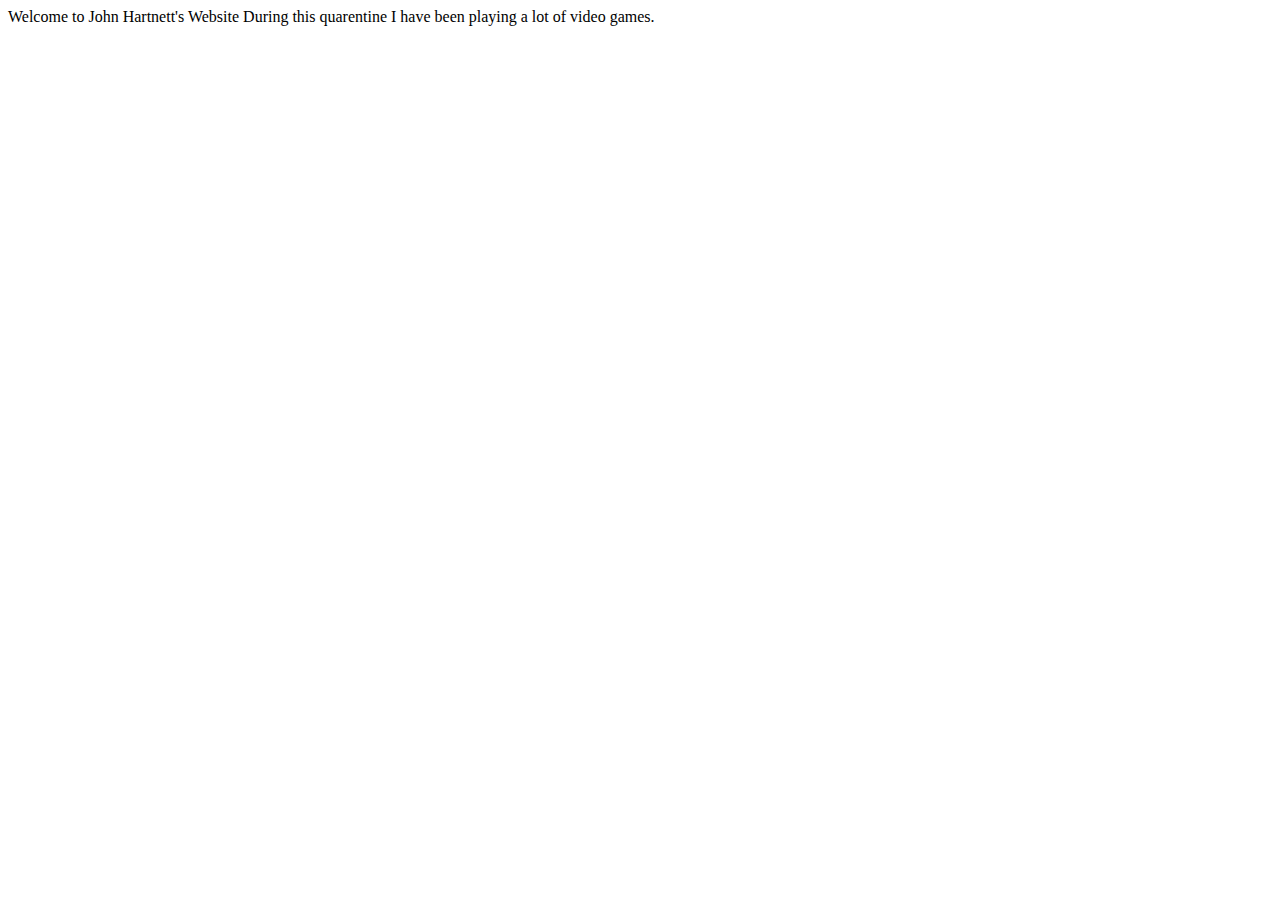
==== index.html @ 048c6228 "added index.html" ====
<html>
    <title>
    John Hartnett's Website
    </title>

    <body>
    Welcome to John Hartnett's Website
    </body>

    <body>
    During this quarentine I have been playing  a lot of video games. 
    </body> 

</html>
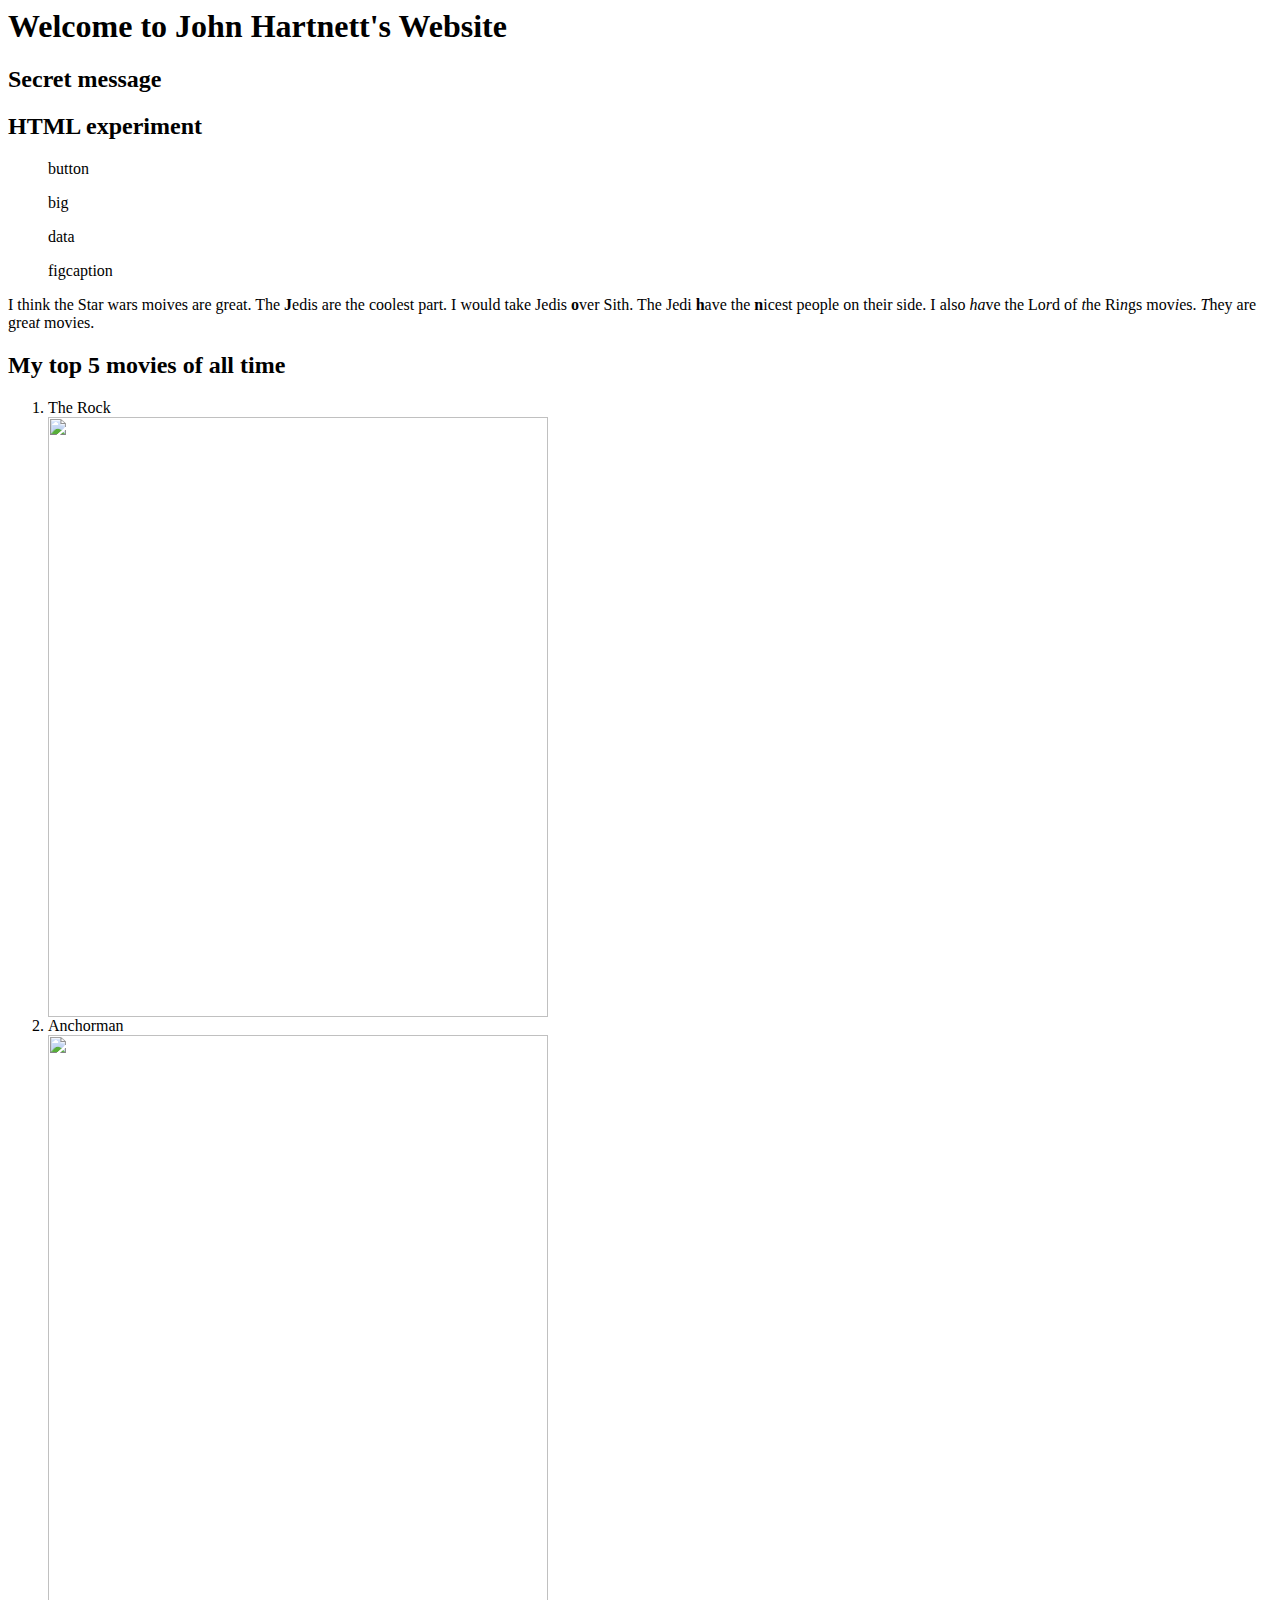
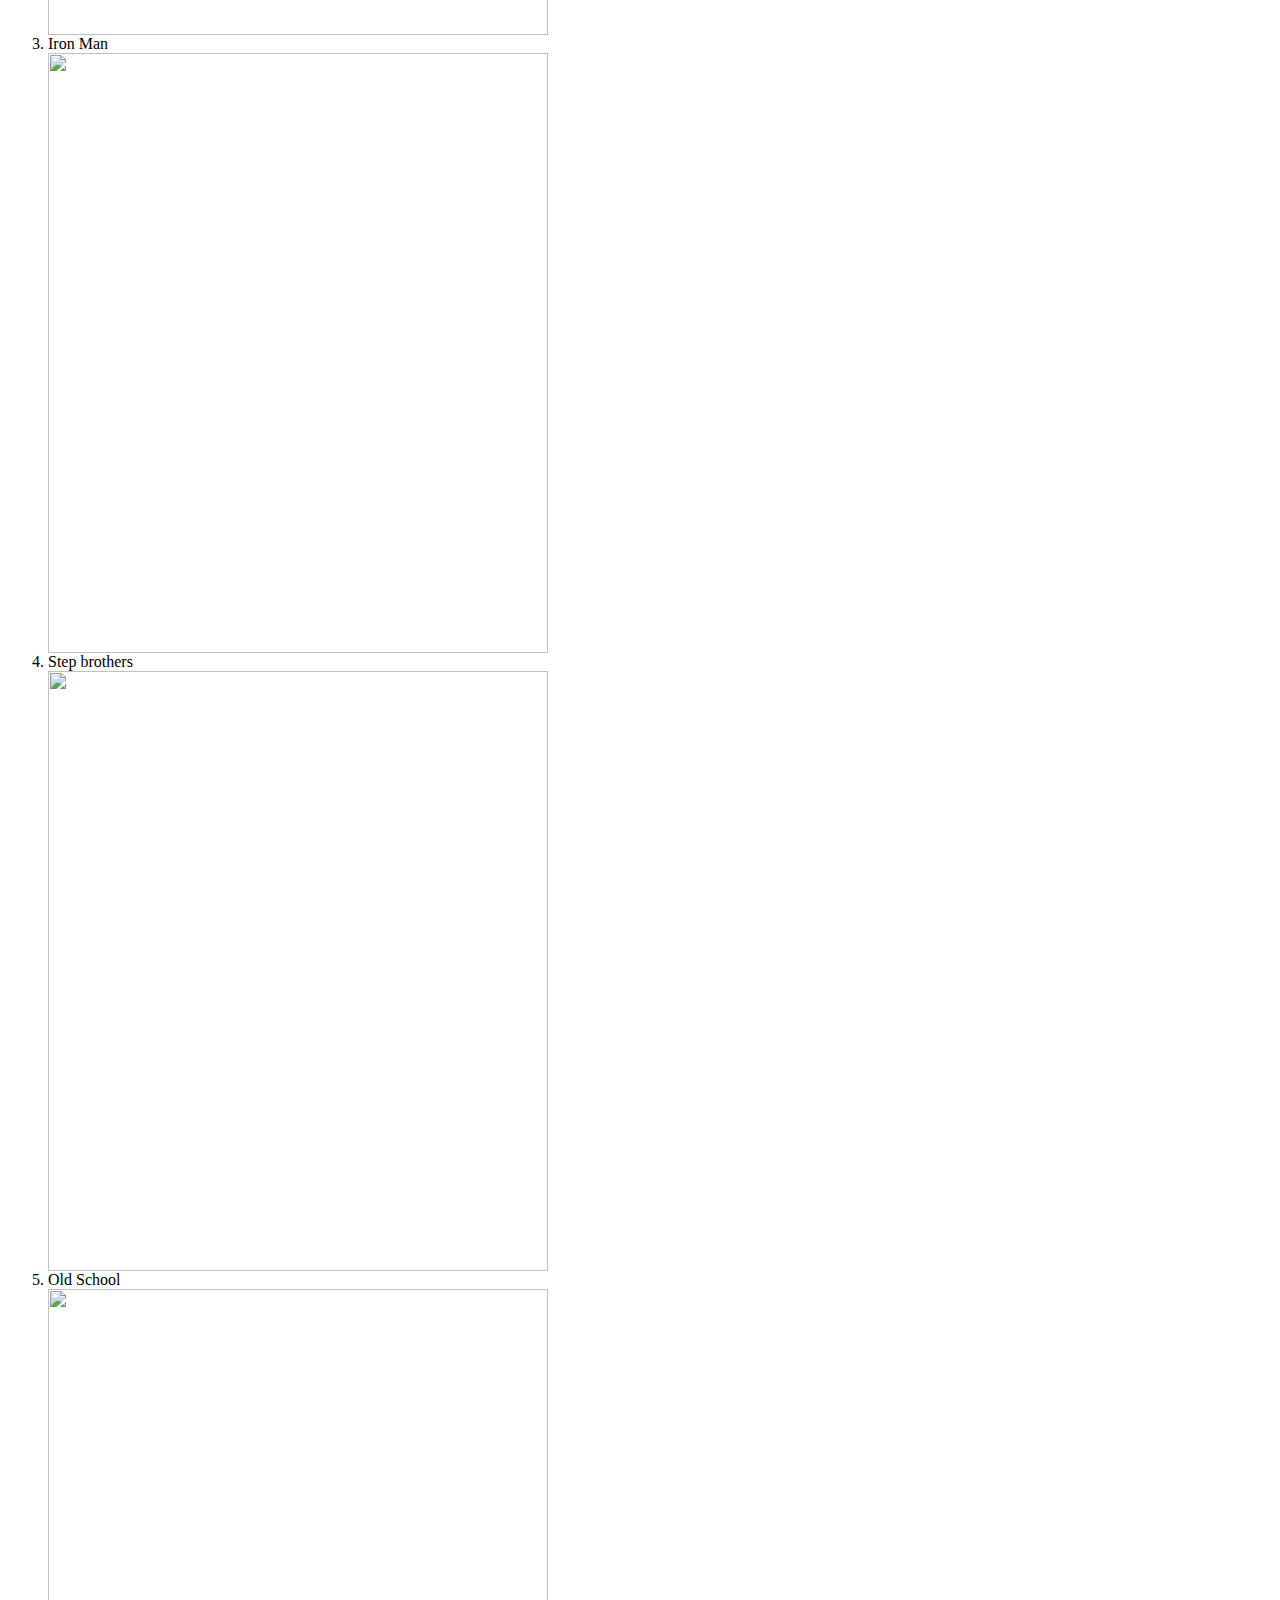
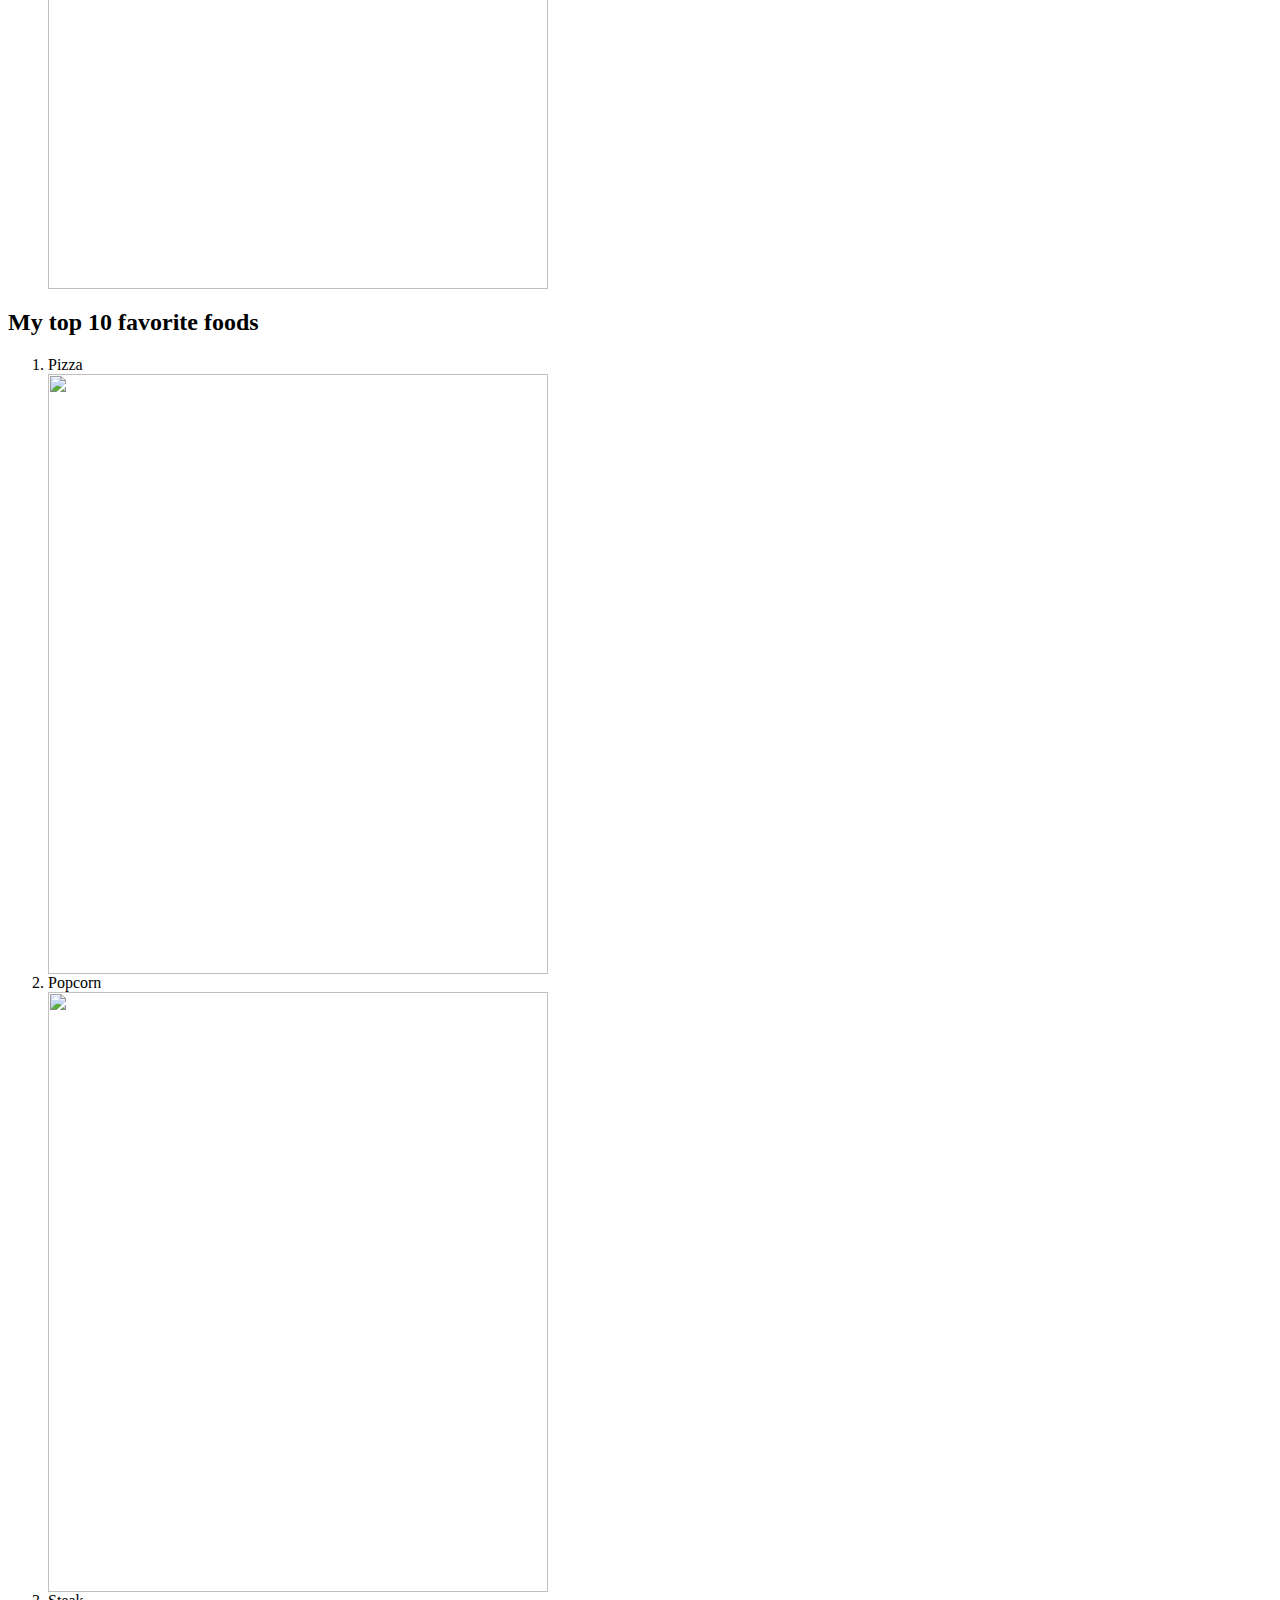
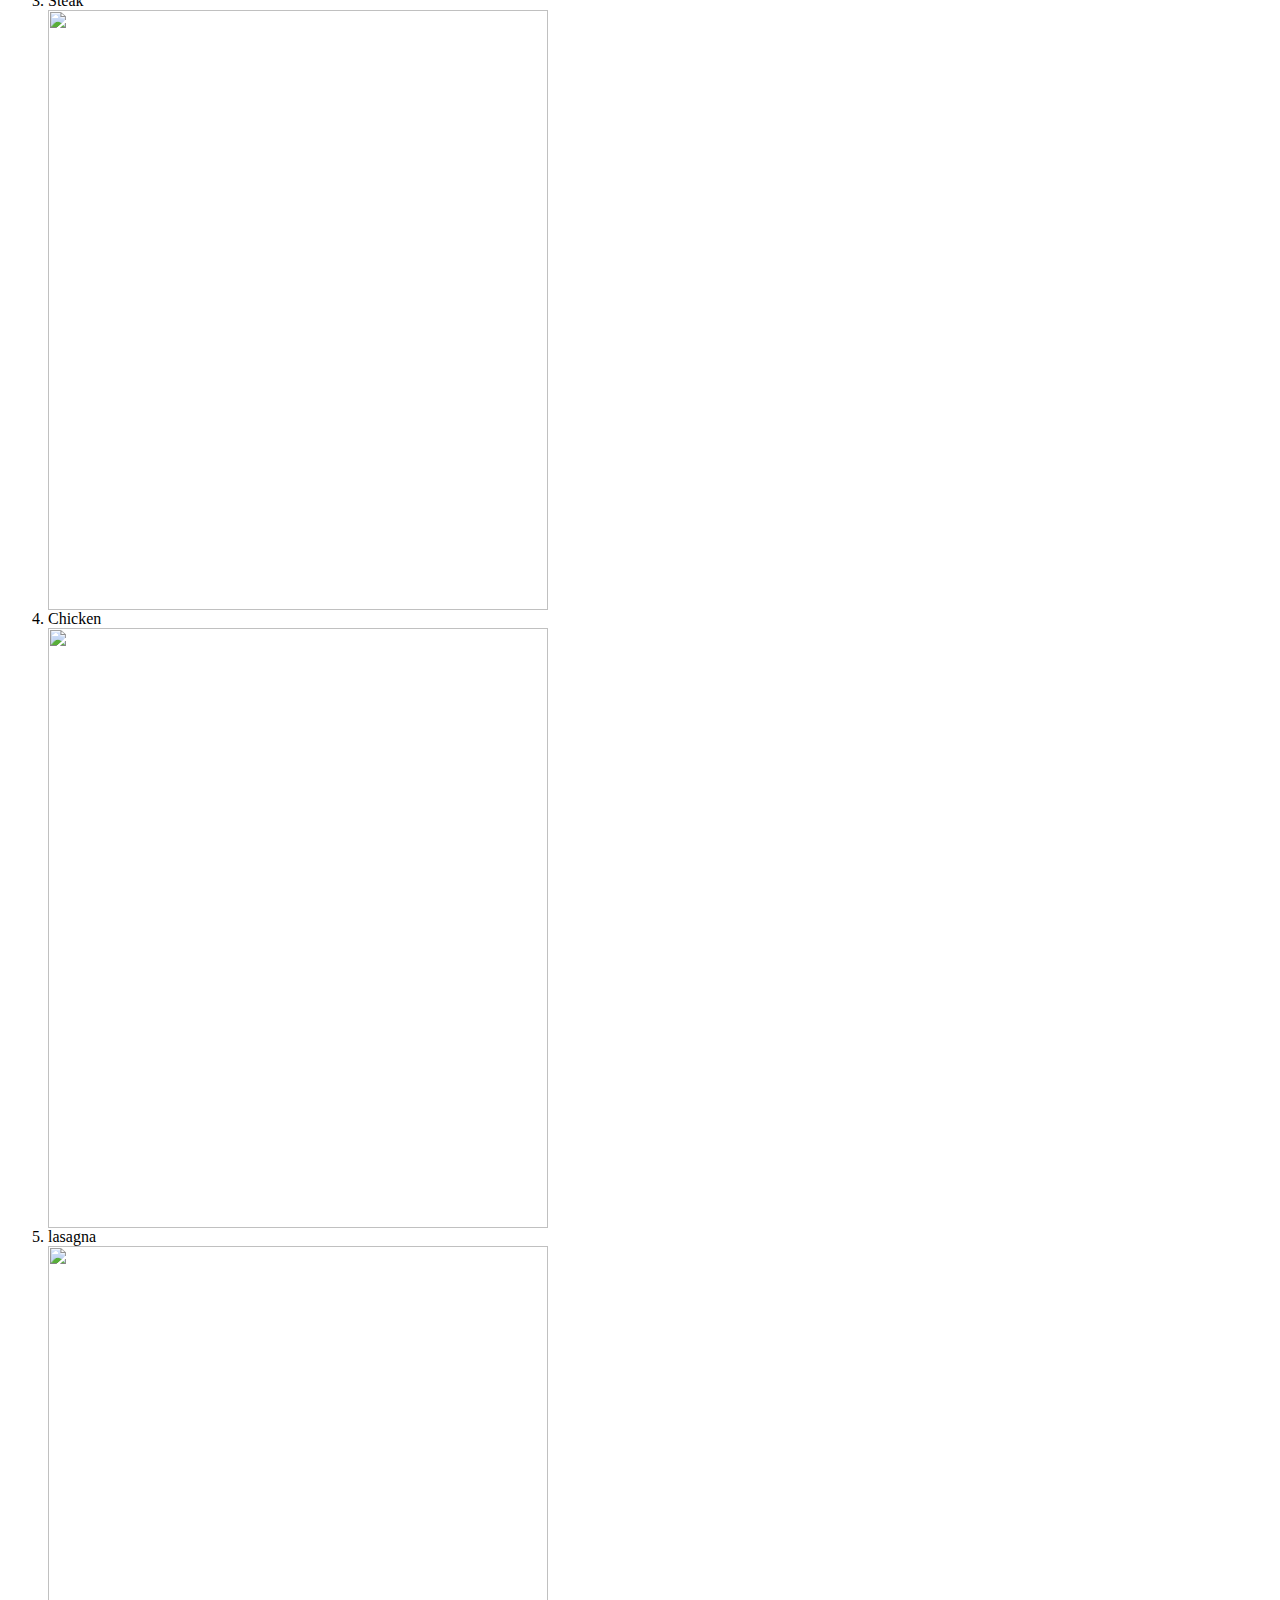
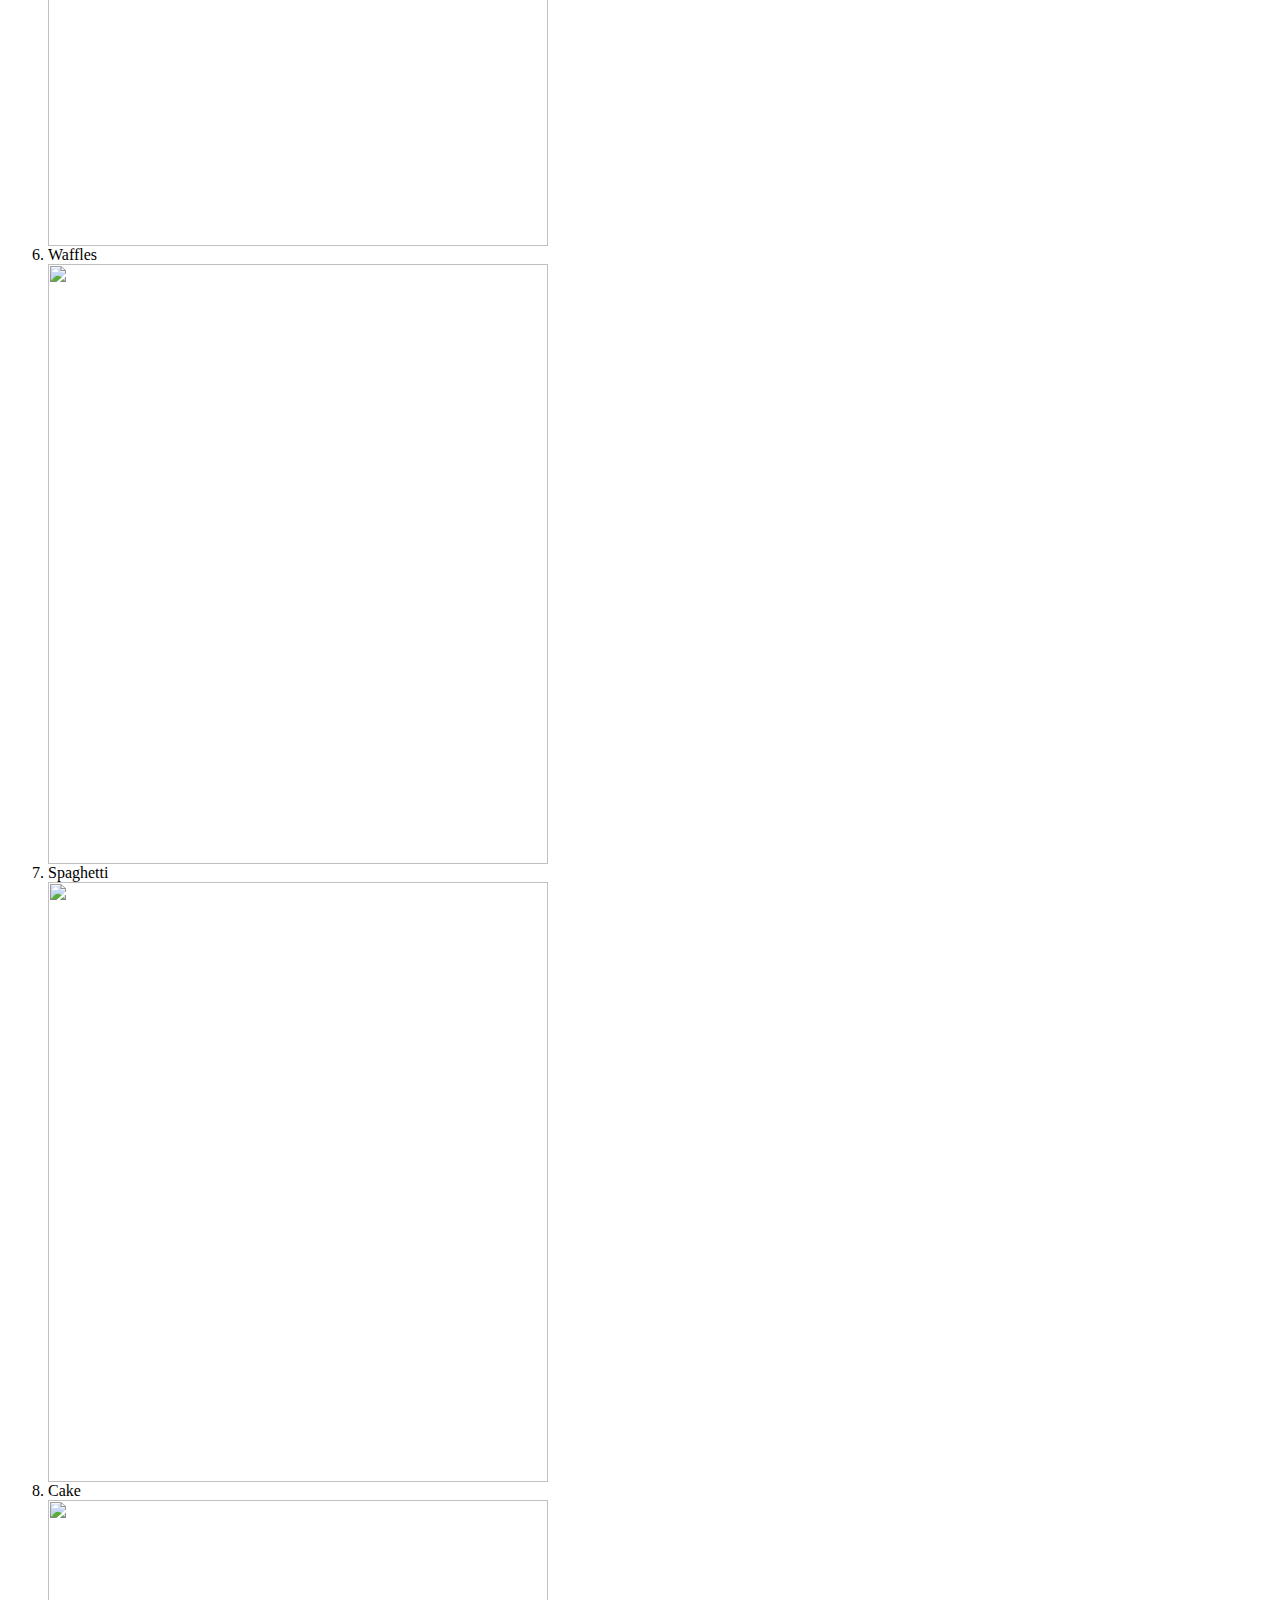
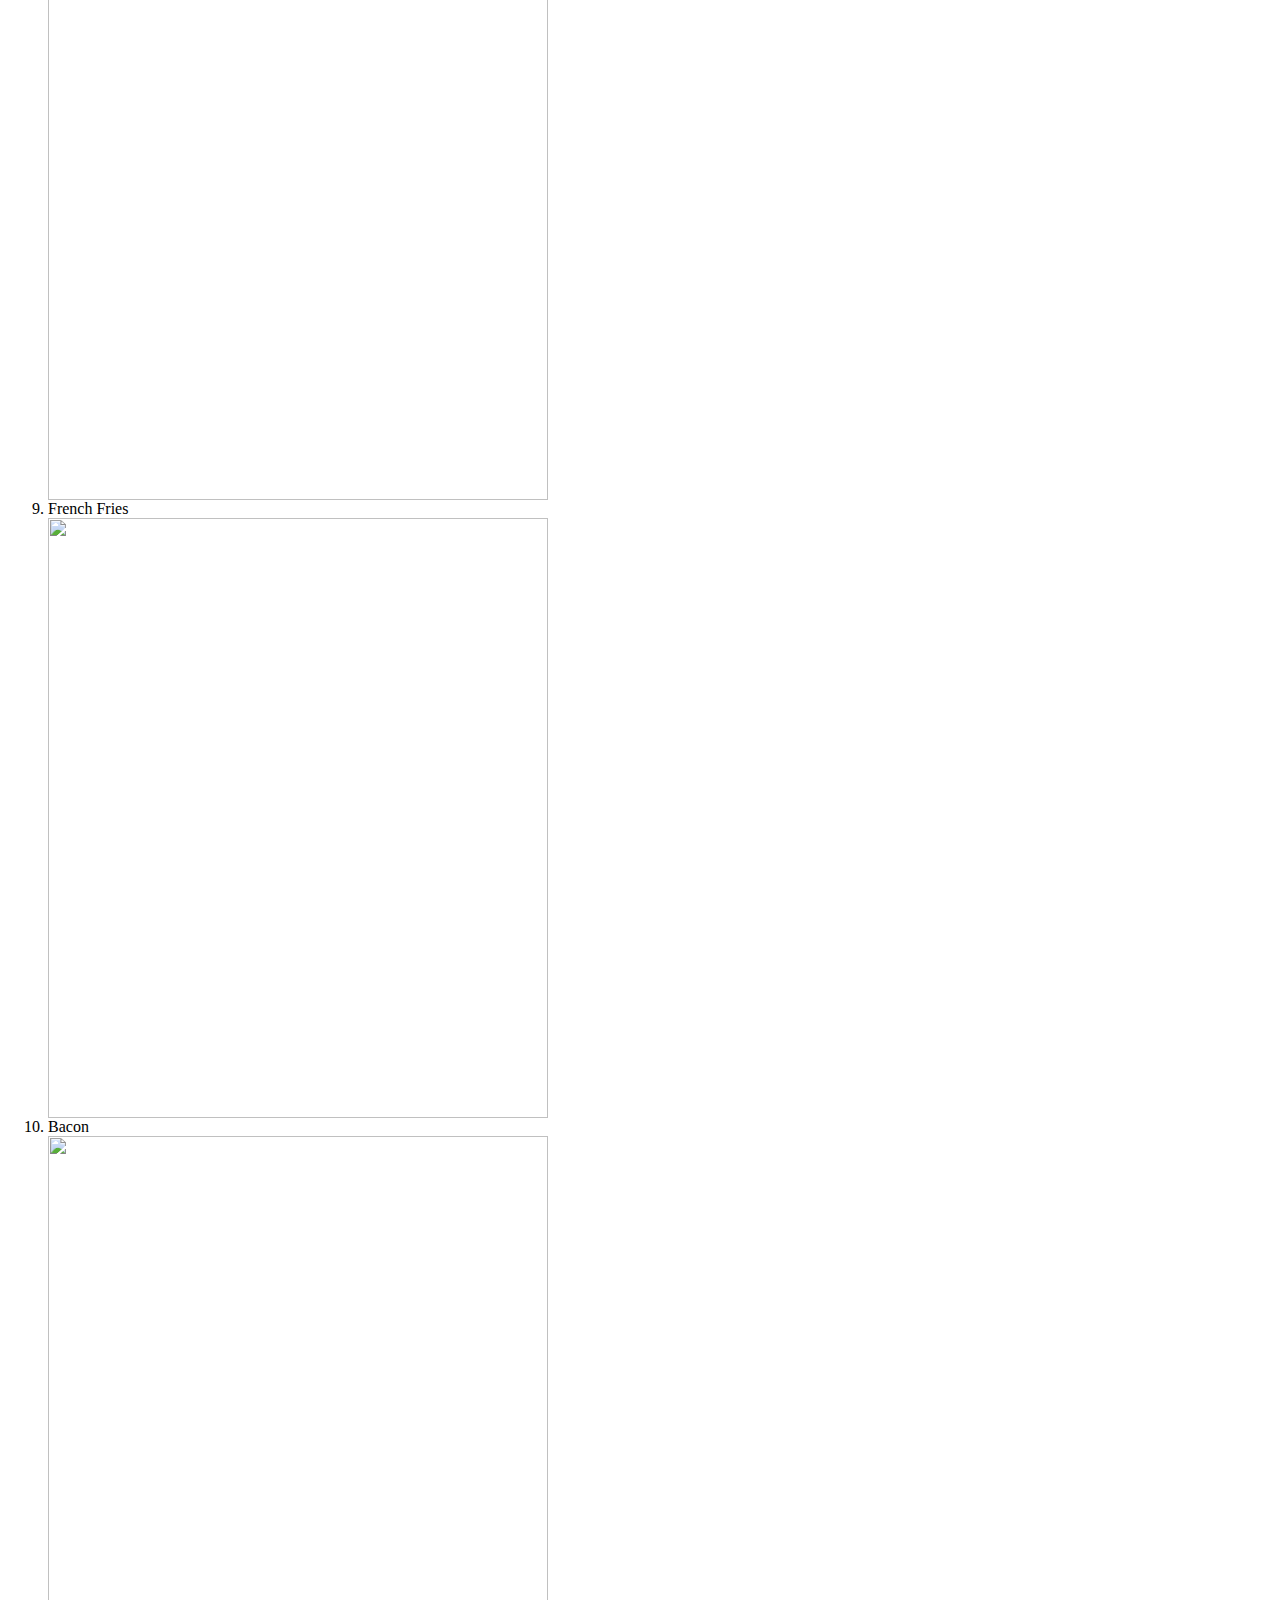
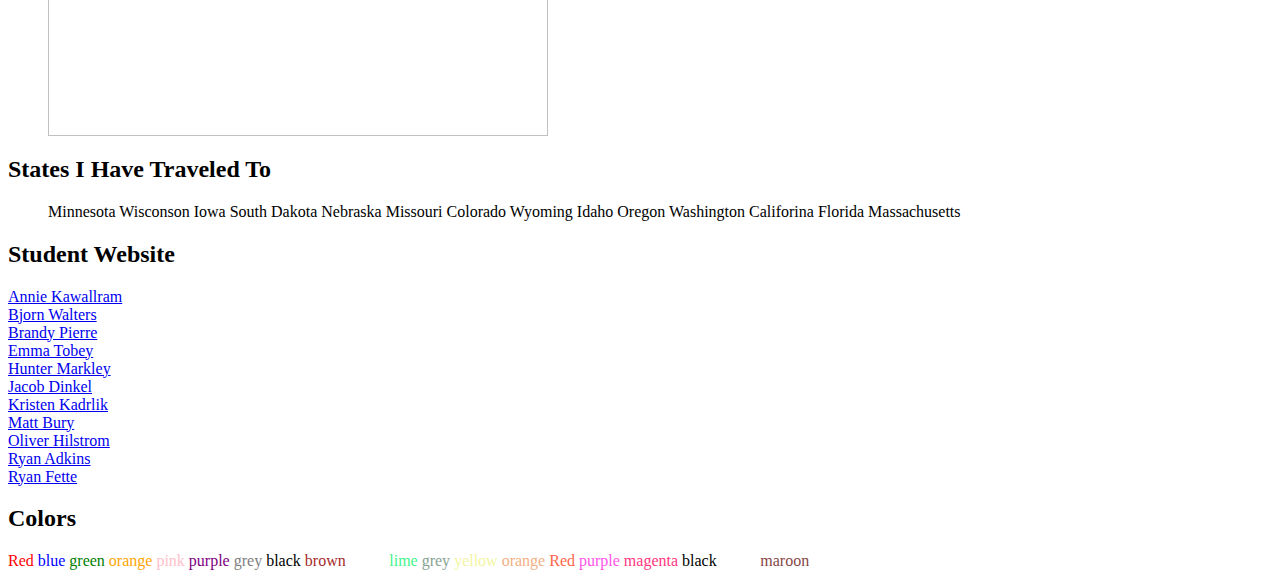
==== commit 0c2b8f34: "added things I would like to try" ====
--- a/index.html
+++ b/index.html
@@ -3,12 +3,135 @@
     John Hartnett's Website
     </title>
 
+    <h1>
+    Welcome to John Hartnett's Website
+    </h1>
+    
+    <h2>
+    Secret message
+    </h2>
+
+    <h2> 
+    HTML experiment
+    </h2>
+
+    <ol>button </ol>
+    <ol>big </ol>
+    <ol> data </ol>
+    <ol> figcaption </ol>
+
     <body>
-    Welcome to John Hartnett's Website
+        I think the Star wars moives are great. The <b>J</b>edis are the coolest part. I would take Jedis <b>o</b>ver Sith. The Jedi <b>h</b>ave the <b>n</b>icest people on their side.
+        I also <i>h</i><i>a</i>ve the Lo<i>r</i>d of <i>t</i>he Ri<i>n</i>gs mov<i>i</i>es. <i>T</i>hey are grea<i>t</i> movies. 
     </body>
 
-    <body>
-    During this quarentine I have been playing  a lot of video games. 
-    </body> 
+    <h2>
+    My top 5 movies of all time
+    </h2>
+    
+    <ol>
+        <li> The Rock </li>
+            <img src = "https://images-na.ssl-images-amazon.com/images/I/51Yf3AFVVVL._AC_.jpg" width = "500" height="600">
+        <li> Anchorman </li>
+            <img src = "https://www.google.com/url?sa=i&url=https%3A%2F%2Fwww.amazon.com%2FAnchorman-Legend-Burgundy-POSTER-Inches%2Fdp%2FB00KK6IQ3C&psig=AOvVaw3lmmaTLHYebrXeeZysfK0n&ust=1586874932480000&source=images&cd=vfe&ved=0CAIQjRxqFwoTCKDu5vfP5egCFQAAAAAdAAAAABAI" width = "500" height="600">
+        <li> Iron Man </li>
+        <img src = "https://www.google.com/url?sa=i&url=https%3A%2F%2Fm.dhgate.com%2Fproduct%2Firon-man-movie-iron-man-art-silk-print-poster%2F434511193.html&psig=AOvVaw2qlMY2mivHBS97WtOCxWxE&ust=1586875005590000&source=images&cd=vfe&ved=0CAIQjRxqFwoTCOj4xZrQ5egCFQAAAAAdAAAAABAI" width = "500" height="600">
+        <li> Step brothers </li>
+        <img src = "https://images-na.ssl-images-amazon.com/images/I/51oUqGb18cL._AC_.jpg" width = "500" height="600">
+        <li> Old School </li>
+        <img src = "https://images-na.ssl-images-amazon.com/images/I/51BHOQ4q6sL._AC_.jpg" width = "500" height="600">
+    </ol>
+
+    <h2>
+        My top 10 favorite foods
+    </h2> 
+
+    <ol>
+        <li> Pizza </li>
+        <img src = "https://encrypted-tbn0.gstatic.com/images?q=tbn%3AANd9GcTtwGvahnGJ-YAlWVvh2F23IVA3Vat2ye-7SEXJ8hv37F3Sfck8&usqp=CAU" width = "500" height="600">
+        <li> Popcorn </li>
+        <img src = "https://encrypted-tbn0.gstatic.com/images?q=tbn%3AANd9GcTyuiRgYxIlBPKQtPPThD1v4eXnKwY-Rq4FgvjOiCoPHLwEqFcf&usqp=CAU" width = "500" height="600">
+        <li> Steak </li>
+        <img src = "https://www.cookingclassy.com/wp-content/uploads/2019/07/steak-marinade-12.jpg" width = "500" height="600">
+        <li> Chicken </li>
+        <img src = "https://encrypted-tbn0.gstatic.com/images?q=tbn%3AANd9GcR5GmQVkbAcVp8pi9K5taKaHk3NWjhnzG7cNEAbPc94aRDDstZ4&usqp=CAU" width = "500" height="600">
+        <li> lasagna </li>
+        <img src = "https://encrypted-tbn0.gstatic.com/images?q=tbn%3AANd9GcTQNL9OPS3OuVpnYk9L7L_l_hTxhISvV0vnZKTaSLKFEgDRmBBc&usqp=CAU" width = "500" height="600">
+        <li> Waffles </li>
+        <img src = "https://www.ambitiouskitchen.com/wp-content/uploads/2012/06/Grandmas-Buttermilk-Waffles-3sq-500x375.jpg" width = "500" height="600">
+        <li> Spaghetti </li>
+        <img src = "https://www.inspiredtaste.net/wp-content/uploads/2019/03/Spaghetti-with-Meat-Sauce-Recipe-1-1200.jpg" width = "500" height="600">
+        <li> Cake </li>
+        <img src = "https://images-gmi-pmc.edge-generalmills.com/63b528dc-8beb-4289-96e3-6d8bef0a898d.jpg" width = "500" height="600">
+        <li> French Fries </li>
+        <img src = "https://encrypted-tbn0.gstatic.com/images?q=tbn%3AANd9GcQmvUgJ3Ebu539Eiio0UyX8myNEltFlxxz_DW1yCWY5vM4YuB7_&usqp=CAU" width = "500" height="600">
+        <li> Bacon </li>
+        <img src = "https://www.momontimeout.com/wp-content/uploads/2011/07/how-to-bake-bacon-done.jpg" width = "500" height="600">
+    </ol>
+
+    <h2> States I Have Traveled To </h2>
+
+    <ul>
+        Minnesota
+        Wisconson
+        Iowa
+        South Dakota
+        Nebraska
+        Missouri
+        Colorado
+        Wyoming
+        Idaho
+        Oregon
+        Washington
+        Califorina
+        Florida
+        Massachusetts
+        
+    </ul>
+
+    <h2> Student Website </h2>
+    <a href = "Durvaniekawallram.github.io"> Annie Kawallram </a>
+    </br>
+    <a href = "https://bjornwalters.github.io"> Bjorn Walters </a>
+    </br>
+    <a href = "Brandypierre.github.io"> Brandy Pierre </a>
+    </br>
+    <a href = "Emmatobey.github.io"> Emma Tobey </a>
+    </br>
+    <a href = "HunterMarkley.github.io"> Hunter Markley </a>
+    </br>
+    <a href = "Jacobdinkel.github.io"> Jacob Dinkel </a>
+    </br>
+    <a href = "KristenKadrlik.github.io"> Kristen Kadrlik </a>
+    </br>
+    <a href = "mattbury.github.io"> Matt Bury </a>
+    </br>
+    <a href = "oliverhilstrom.github.io"> Oliver Hilstrom </a>
+    </br>
+    <a href = "RyanAdkinz.github.io"> Ryan Adkins </a>
+    </br>
+    <a href = "RyanFette.github.io"> Ryan Fette </a>
+    
+    <h2> Colors </h2>
+    <body><font color = "red"> Red </font></body>
+    <body><font color = "blue"> blue </font></body>
+    <body><font color = "green"> green </font></body>
+    <body><font color = "orange"> orange </font></body>
+    <body><font color = "pink"> pink </font></body>
+    <body><font color = "purple"> purple </font></body>
+    <body><font color = "grey"> grey </font></body>
+    <body><font color = "black"> black </font></body>
+    <body><font color = "brown"> brown </font></body>
+    <body><font color = "white"> white </font></body>
+    <body><font color = "42f58a"> lime </font></body>
+    <body><font color = "87a393"> grey </font></body>
+    <body><font color = "f2f59f"> yellow </font></body>
+    <body><font color = "f2af83"> orange </font></body>
+    <body><font color = "ff654a"> Red </font></body>
+    <body><font color = "ff54eb"> purple </font></body>
+    <body><font color = "ff367f"> magenta </font></body>
+    <body><font color = "000000"> black </font></body>
+    <body><font color = "ffffff"> white </font></body>
+    <body><font color = "874646"> maroon </font></body>
 
 </html>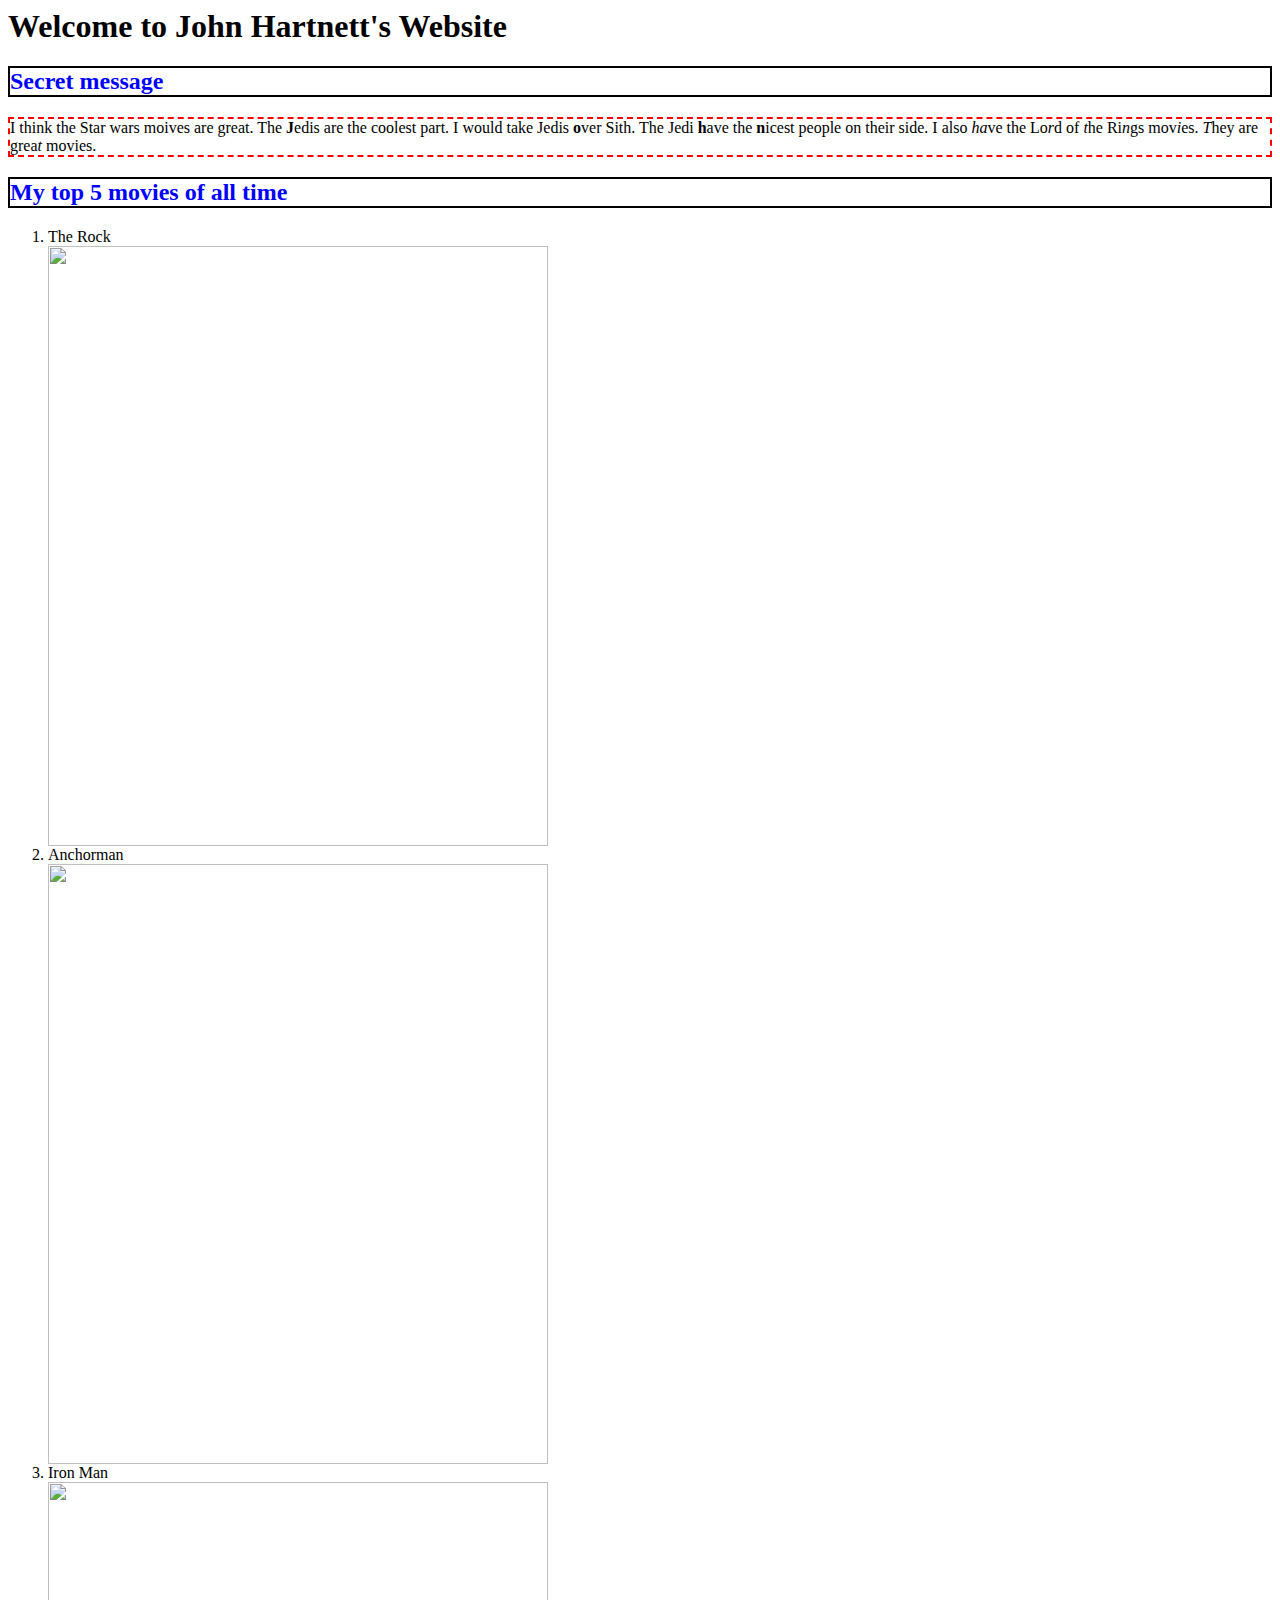
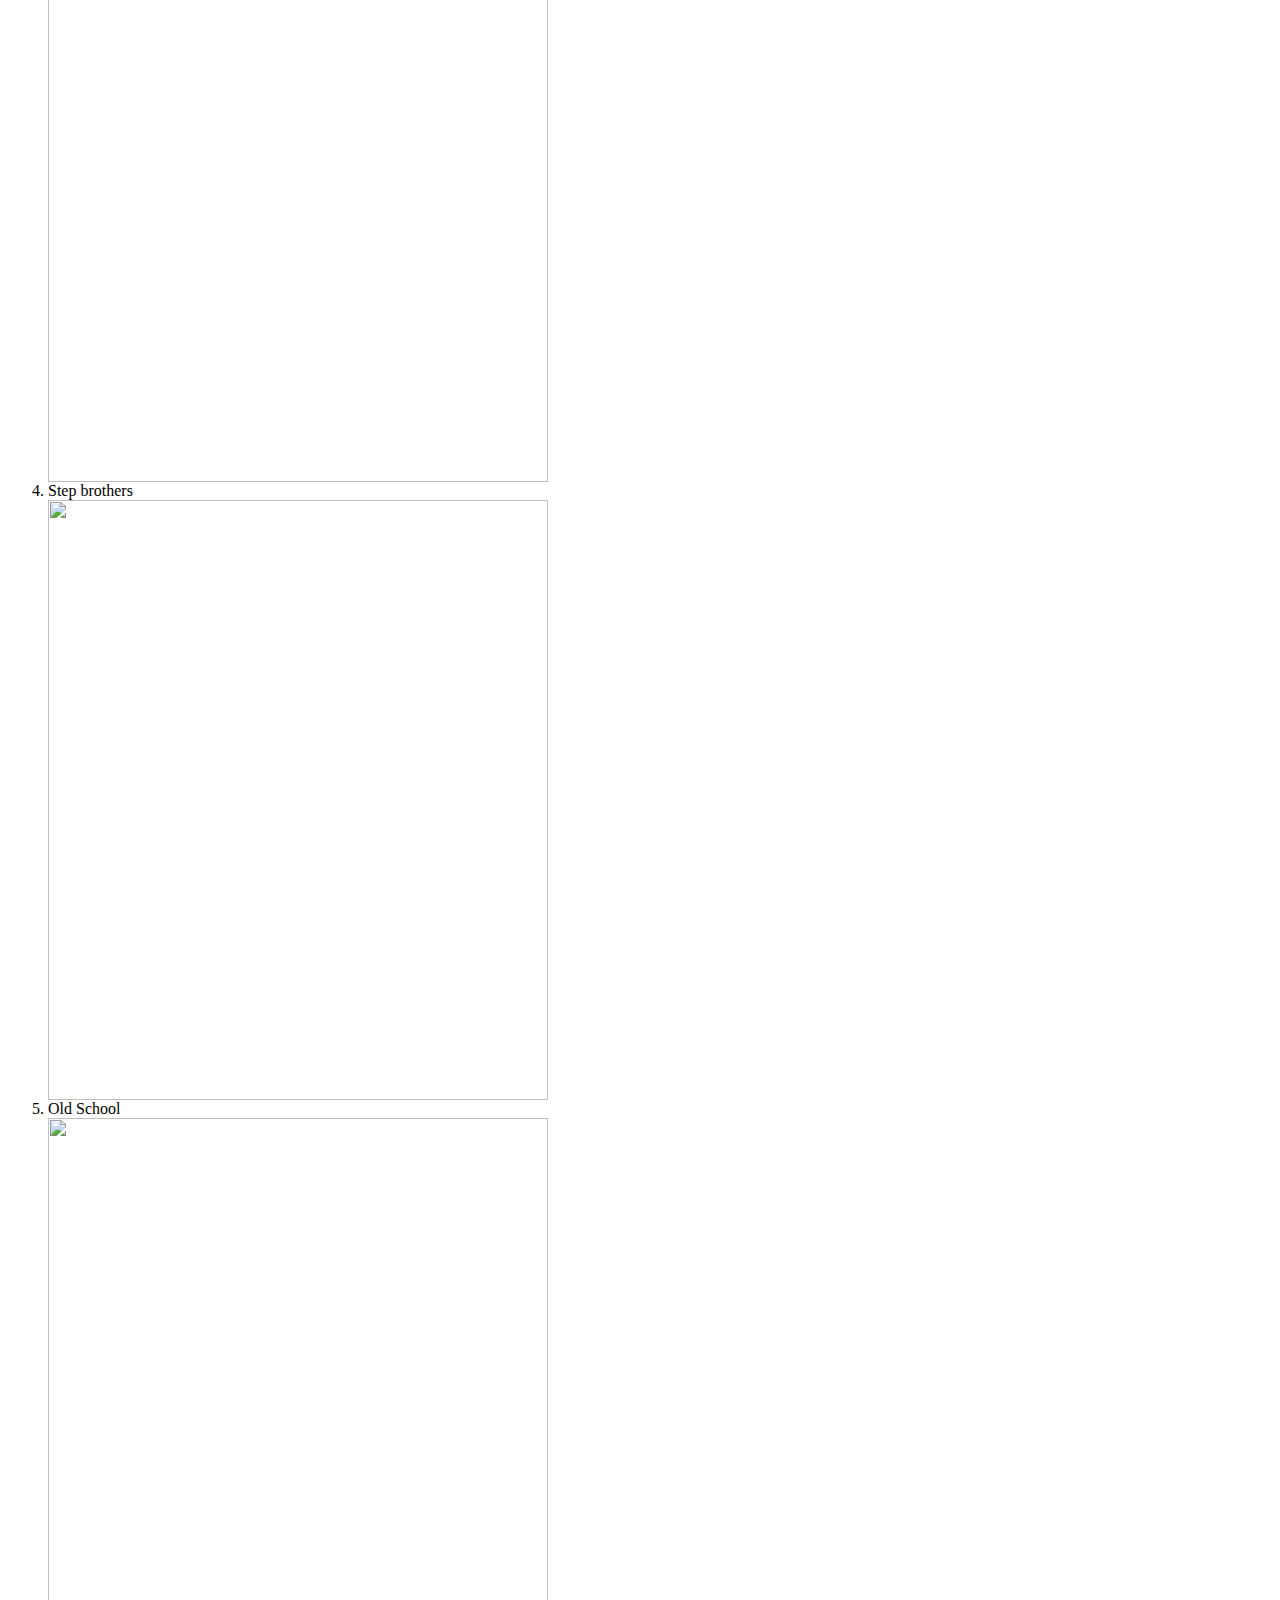
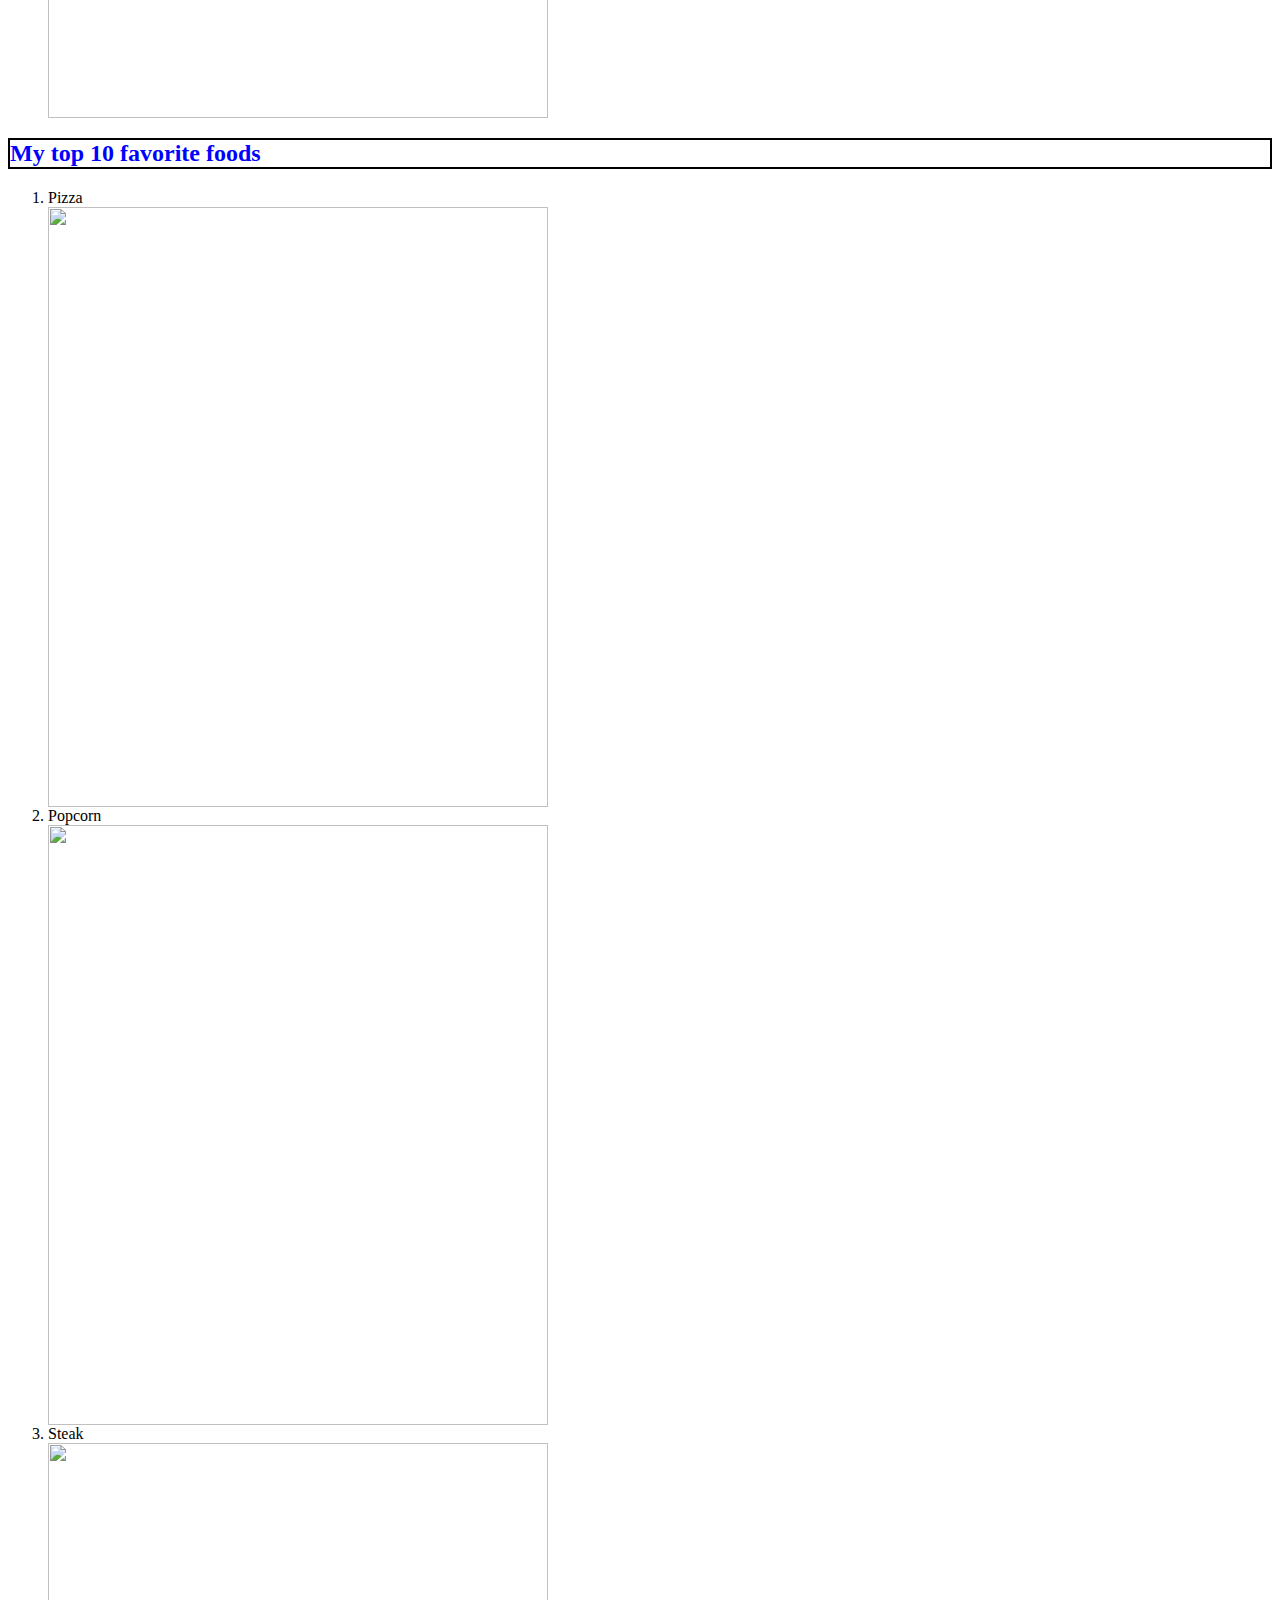
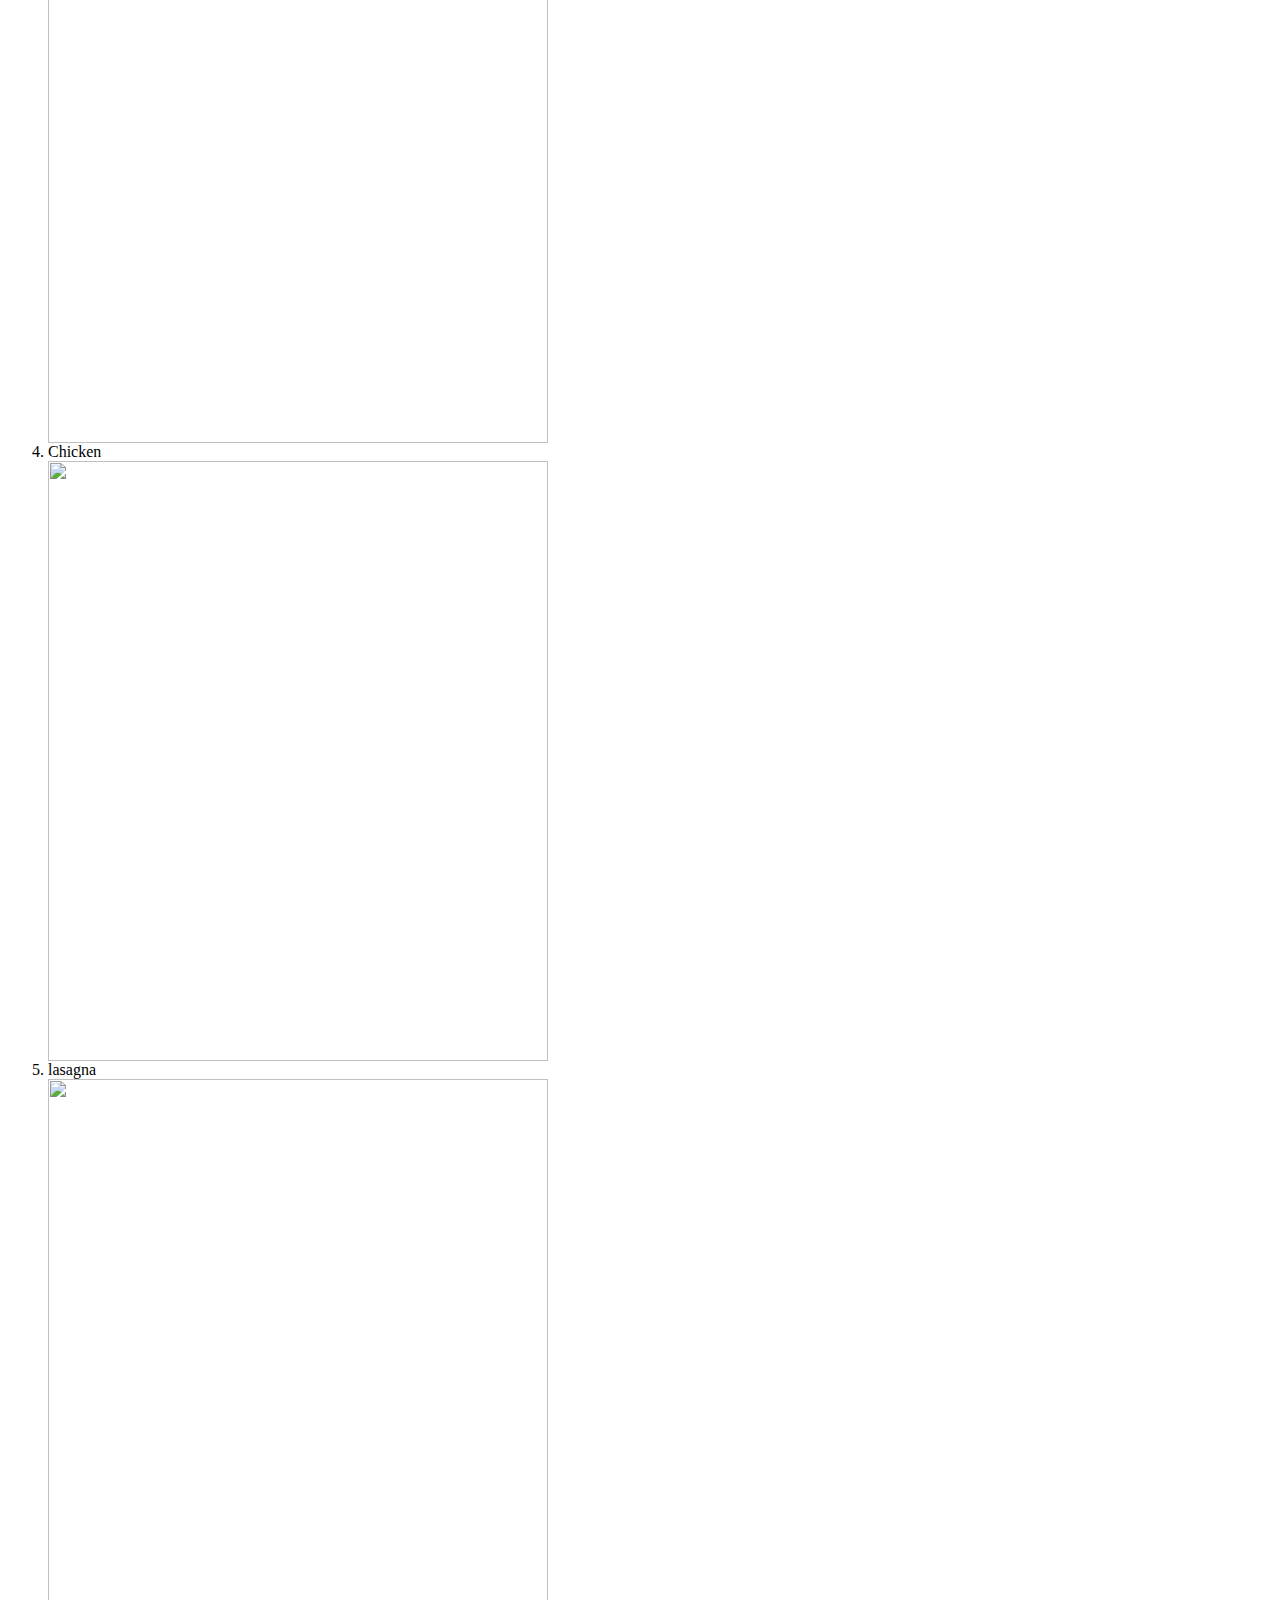
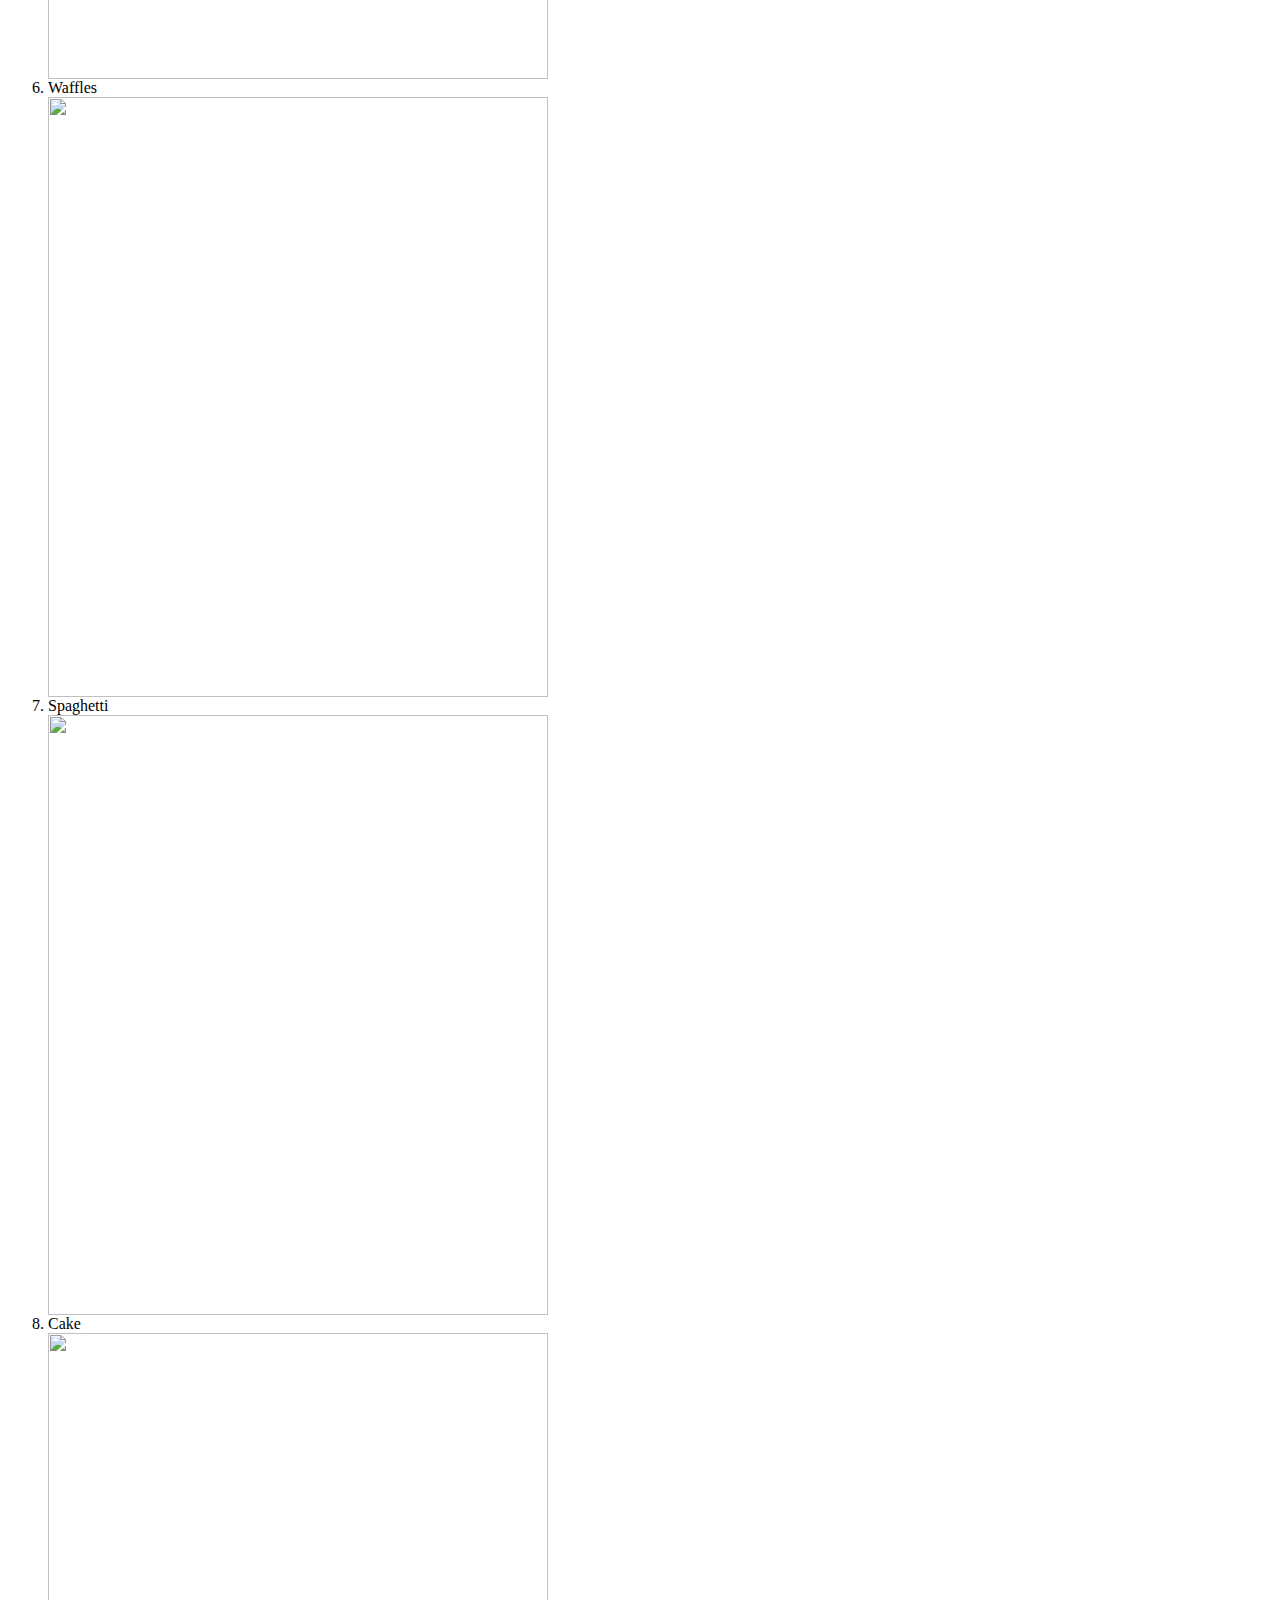
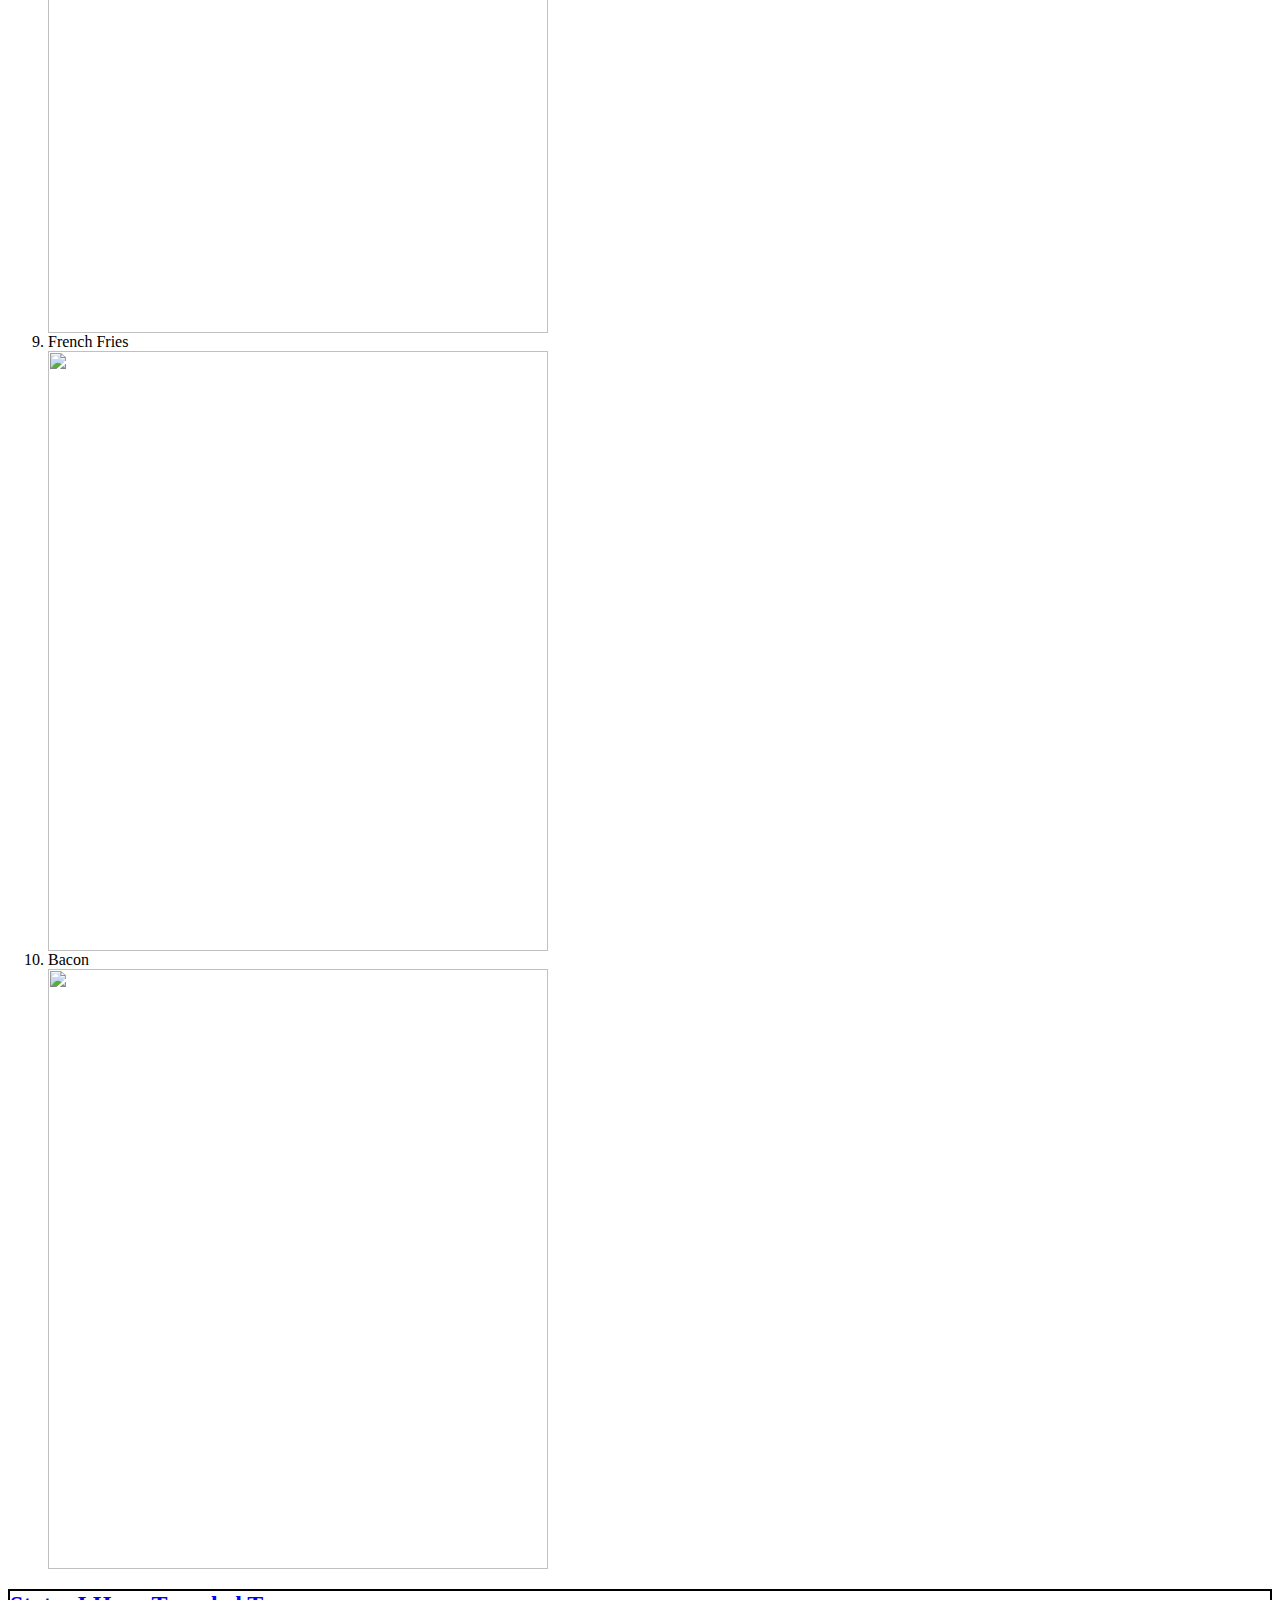
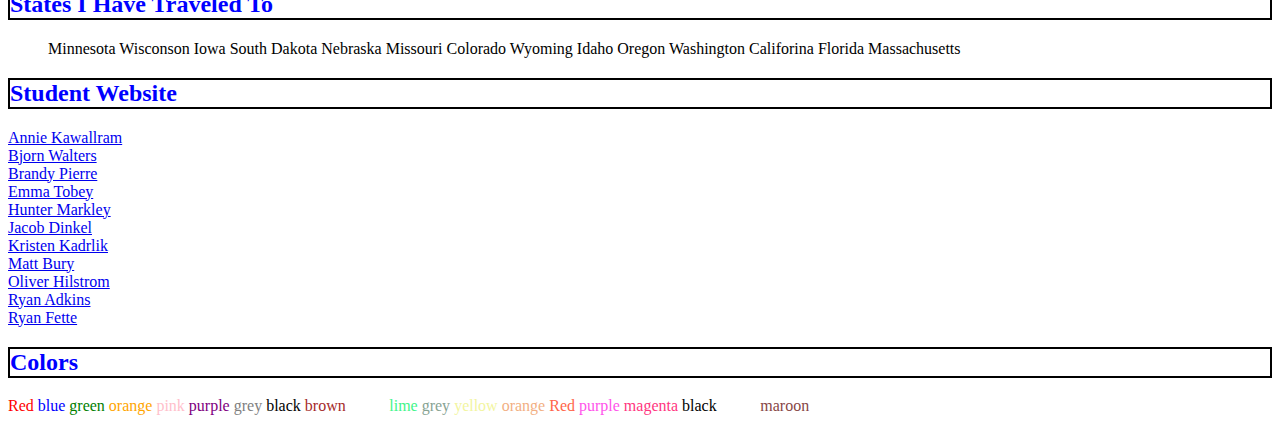
==== commit c8d4bd2a: "added borders" ====
--- a/index.html
+++ b/index.html
@@ -1,137 +1,194 @@
 <html>
-    <title>
-    John Hartnett's Website
-    </title>
+<link rel="stylesheet" href="style.css">
+<title>
+	John Hartnett's Website
+</title>
 
-    <h1>
-    Welcome to John Hartnett's Website
-    </h1>
-    
-    <h2>
-    Secret message
-    </h2>
+<h1>
+	Welcome to John Hartnett's Website
+</h1>
+<div>
+	<h2>
+		Secret message
+	</h2>
 
-    <h2> 
-    HTML experiment
-    </h2>
+	<p>
+		I think the Star wars moives are great. The <b>J</b>edis are the coolest part. I would take Jedis <b>o</b>ver
+		Sith. The Jedi <b>h</b>ave the <b>n</b>icest people on their side.
+		I also <i>h</i><i>a</i>ve the Lo<i>r</i>d of <i>t</i>he Ri<i>n</i>gs mov<i>i</i>es. <i>T</i>hey are grea<i>t</i>
+		movies.
+	</p>
+</div>
 
-    <ol>button </ol>
-    <ol>big </ol>
-    <ol> data </ol>
-    <ol> figcaption </ol>
+<div>
+<h2>
+	My top 5 movies of all time
+</h2>
+</div>
+<ol>
+	<li> The Rock </li>
+	<img src = "https://images-na.ssl-images-amazon.com/images/I/51Yf3AFVVVL._AC_.jpg" width = "500" height="600">
+	<li> Anchorman </li>
+	<img src = "https://www.google.com/url?sa=i&url=https%3A%2F%2Fwww.amazon.com%2FAnchorman-Legend-Burgundy-POSTER-Inches%2Fdp%2FB00KK6IQ3C&psig=AOvVaw3lmmaTLHYebrXeeZysfK0n&ust=1586874932480000&source=images&cd=vfe&ved=0CAIQjRxqFwoTCKDu5vfP5egCFQAAAAAdAAAAABAI" width = "500" height="600">
+	<li> Iron Man </li>
+	<img src = "https://www.google.com/url?sa=i&url=https%3A%2F%2Fm.dhgate.com%2Fproduct%2Firon-man-movie-iron-man-art-silk-print-poster%2F434511193.html&psig=AOvVaw2qlMY2mivHBS97WtOCxWxE&ust=1586875005590000&source=images&cd=vfe&ved=0CAIQjRxqFwoTCOj4xZrQ5egCFQAAAAAdAAAAABAI" width = "500" height="600">
+	<li> Step brothers </li>
+	<img src = "https://images-na.ssl-images-amazon.com/images/I/51oUqGb18cL._AC_.jpg" width = "500" height="600">
+	<li> Old School </li>
+	<img src = "https://images-na.ssl-images-amazon.com/images/I/51BHOQ4q6sL._AC_.jpg" width = "500" height="600">
+    </ol>
+<div>
+	<h2>
+		My top 10 favorite foods
+	</h2>
+</div>
+	<ol>
+		<li> Pizza </li>
+		<img src = "https://encrypted-tbn0.gstatic.com/images?q=tbn%3AANd9GcTtwGvahnGJ-YAlWVvh2F23IVA3Vat2ye-7SEXJ8hv37F3Sfck8&usqp=CAU" width = "500" height="600">
+		<li> Popcorn </li>
+		<img src = "https://encrypted-tbn0.gstatic.com/images?q=tbn%3AANd9GcTyuiRgYxIlBPKQtPPThD1v4eXnKwY-Rq4FgvjOiCoPHLwEqFcf&usqp=CAU" width = "500" height="600">
+		<li> Steak </li>
+		<img src = "https://www.cookingclassy.com/wp-content/uploads/2019/07/steak-marinade-12.jpg" width = "500" height="600">
+		<li> Chicken </li>
+		<img src = "https://encrypted-tbn0.gstatic.com/images?q=tbn%3AANd9GcR5GmQVkbAcVp8pi9K5taKaHk3NWjhnzG7cNEAbPc94aRDDstZ4&usqp=CAU" width = "500" height="600">
+		<li> lasagna </li>
+		<img src = "https://encrypted-tbn0.gstatic.com/images?q=tbn%3AANd9GcTQNL9OPS3OuVpnYk9L7L_l_hTxhISvV0vnZKTaSLKFEgDRmBBc&usqp=CAU" width = "500" height="600">
+		<li> Waffles </li>
+		<img src = "https://www.ambitiouskitchen.com/wp-content/uploads/2012/06/Grandmas-Buttermilk-Waffles-3sq-500x375.jpg" width = "500" height="600">
+		<li> Spaghetti </li>
+		<img src = "https://www.inspiredtaste.net/wp-content/uploads/2019/03/Spaghetti-with-Meat-Sauce-Recipe-1-1200.jpg" width = "500" height="600">
+		<li> Cake </li>
+		<img src = "https://images-gmi-pmc.edge-generalmills.com/63b528dc-8beb-4289-96e3-6d8bef0a898d.jpg" width = "500" height="600">
+		<li> French Fries </li>
+		<img src = "https://encrypted-tbn0.gstatic.com/images?q=tbn%3AANd9GcQmvUgJ3Ebu539Eiio0UyX8myNEltFlxxz_DW1yCWY5vM4YuB7_&usqp=CAU" width = "500" height="600">
+		<li> Bacon </li>
+		<img src = "https://www.momontimeout.com/wp-content/uploads/2011/07/how-to-bake-bacon-done.jpg" width = "500" height="600">
+    </ol>
+<div>
+		<h2> States I Have Traveled To </h2>
+</div>
+		<ul>
+			Minnesota
+			Wisconson
+			Iowa
+			South Dakota
+			Nebraska
+			Missouri
+			Colorado
+			Wyoming
+			Idaho
+			Oregon
+			Washington
+			Califorina
+			Florida
+			Massachusetts
 
-    <body>
-        I think the Star wars moives are great. The <b>J</b>edis are the coolest part. I would take Jedis <b>o</b>ver Sith. The Jedi <b>h</b>ave the <b>n</b>icest people on their side.
-        I also <i>h</i><i>a</i>ve the Lo<i>r</i>d of <i>t</i>he Ri<i>n</i>gs mov<i>i</i>es. <i>T</i>hey are grea<i>t</i> movies. 
-    </body>
+		</ul>
+<div>
+		<h2> Student Website </h2>
+</div>
+		<a href="Durvaniekawallram.github.io"> Annie Kawallram </a>
+		</br>
+		<a href="https://bjornwalters.github.io"> Bjorn Walters </a>
+		</br>
+		<a href="Brandypierre.github.io"> Brandy Pierre </a>
+		</br>
+		<a href="Emmatobey.github.io"> Emma Tobey </a>
+		</br>
+		<a href="HunterMarkley.github.io"> Hunter Markley </a>
+		</br>
+		<a href="Jacobdinkel.github.io"> Jacob Dinkel </a>
+		</br>
+		<a href="KristenKadrlik.github.io"> Kristen Kadrlik </a>
+		</br>
+		<a href="mattbury.github.io"> Matt Bury </a>
+		</br>
+		<a href="oliverhilstrom.github.io"> Oliver Hilstrom </a>
+		</br>
+		<a href="RyanAdkinz.github.io"> Ryan Adkins </a>
+		</br>
+		<a href="RyanFette.github.io"> Ryan Fette </a>
+<div>
+		<h2> Colors </h2>
+</div>
+		<body>
+			<font color="red"> Red </font>
+		</body>
 
-    <h2>
-    My top 5 movies of all time
-    </h2>
-    
-    <ol>
-        <li> The Rock </li>
-            <img src = "https://images-na.ssl-images-amazon.com/images/I/51Yf3AFVVVL._AC_.jpg" width = "500" height="600">
-        <li> Anchorman </li>
-            <img src = "https://www.google.com/url?sa=i&url=https%3A%2F%2Fwww.amazon.com%2FAnchorman-Legend-Burgundy-POSTER-Inches%2Fdp%2FB00KK6IQ3C&psig=AOvVaw3lmmaTLHYebrXeeZysfK0n&ust=1586874932480000&source=images&cd=vfe&ved=0CAIQjRxqFwoTCKDu5vfP5egCFQAAAAAdAAAAABAI" width = "500" height="600">
-        <li> Iron Man </li>
-        <img src = "https://www.google.com/url?sa=i&url=https%3A%2F%2Fm.dhgate.com%2Fproduct%2Firon-man-movie-iron-man-art-silk-print-poster%2F434511193.html&psig=AOvVaw2qlMY2mivHBS97WtOCxWxE&ust=1586875005590000&source=images&cd=vfe&ved=0CAIQjRxqFwoTCOj4xZrQ5egCFQAAAAAdAAAAABAI" width = "500" height="600">
-        <li> Step brothers </li>
-        <img src = "https://images-na.ssl-images-amazon.com/images/I/51oUqGb18cL._AC_.jpg" width = "500" height="600">
-        <li> Old School </li>
-        <img src = "https://images-na.ssl-images-amazon.com/images/I/51BHOQ4q6sL._AC_.jpg" width = "500" height="600">
-    </ol>
+		<body>
+			<font color="blue"> blue </font>
+		</body>
 
-    <h2>
-        My top 10 favorite foods
-    </h2> 
+		<body>
+			<font color="green"> green </font>
+		</body>
 
-    <ol>
-        <li> Pizza </li>
-        <img src = "https://encrypted-tbn0.gstatic.com/images?q=tbn%3AANd9GcTtwGvahnGJ-YAlWVvh2F23IVA3Vat2ye-7SEXJ8hv37F3Sfck8&usqp=CAU" width = "500" height="600">
-        <li> Popcorn </li>
-        <img src = "https://encrypted-tbn0.gstatic.com/images?q=tbn%3AANd9GcTyuiRgYxIlBPKQtPPThD1v4eXnKwY-Rq4FgvjOiCoPHLwEqFcf&usqp=CAU" width = "500" height="600">
-        <li> Steak </li>
-        <img src = "https://www.cookingclassy.com/wp-content/uploads/2019/07/steak-marinade-12.jpg" width = "500" height="600">
-        <li> Chicken </li>
-        <img src = "https://encrypted-tbn0.gstatic.com/images?q=tbn%3AANd9GcR5GmQVkbAcVp8pi9K5taKaHk3NWjhnzG7cNEAbPc94aRDDstZ4&usqp=CAU" width = "500" height="600">
-        <li> lasagna </li>
-        <img src = "https://encrypted-tbn0.gstatic.com/images?q=tbn%3AANd9GcTQNL9OPS3OuVpnYk9L7L_l_hTxhISvV0vnZKTaSLKFEgDRmBBc&usqp=CAU" width = "500" height="600">
-        <li> Waffles </li>
-        <img src = "https://www.ambitiouskitchen.com/wp-content/uploads/2012/06/Grandmas-Buttermilk-Waffles-3sq-500x375.jpg" width = "500" height="600">
-        <li> Spaghetti </li>
-        <img src = "https://www.inspiredtaste.net/wp-content/uploads/2019/03/Spaghetti-with-Meat-Sauce-Recipe-1-1200.jpg" width = "500" height="600">
-        <li> Cake </li>
-        <img src = "https://images-gmi-pmc.edge-generalmills.com/63b528dc-8beb-4289-96e3-6d8bef0a898d.jpg" width = "500" height="600">
-        <li> French Fries </li>
-        <img src = "https://encrypted-tbn0.gstatic.com/images?q=tbn%3AANd9GcQmvUgJ3Ebu539Eiio0UyX8myNEltFlxxz_DW1yCWY5vM4YuB7_&usqp=CAU" width = "500" height="600">
-        <li> Bacon </li>
-        <img src = "https://www.momontimeout.com/wp-content/uploads/2011/07/how-to-bake-bacon-done.jpg" width = "500" height="600">
-    </ol>
+		<body>
+			<font color="orange"> orange </font>
+		</body>
 
-    <h2> States I Have Traveled To </h2>
+		<body>
+			<font color="pink"> pink </font>
+		</body>
 
-    <ul>
-        Minnesota
-        Wisconson
-        Iowa
-        South Dakota
-        Nebraska
-        Missouri
-        Colorado
-        Wyoming
-        Idaho
-        Oregon
-        Washington
-        Califorina
-        Florida
-        Massachusetts
-        
-    </ul>
+		<body>
+			<font color="purple"> purple </font>
+		</body>
 
-    <h2> Student Website </h2>
-    <a href = "Durvaniekawallram.github.io"> Annie Kawallram </a>
-    </br>
-    <a href = "https://bjornwalters.github.io"> Bjorn Walters </a>
-    </br>
-    <a href = "Brandypierre.github.io"> Brandy Pierre </a>
-    </br>
-    <a href = "Emmatobey.github.io"> Emma Tobey </a>
-    </br>
-    <a href = "HunterMarkley.github.io"> Hunter Markley </a>
-    </br>
-    <a href = "Jacobdinkel.github.io"> Jacob Dinkel </a>
-    </br>
-    <a href = "KristenKadrlik.github.io"> Kristen Kadrlik </a>
-    </br>
-    <a href = "mattbury.github.io"> Matt Bury </a>
-    </br>
-    <a href = "oliverhilstrom.github.io"> Oliver Hilstrom </a>
-    </br>
-    <a href = "RyanAdkinz.github.io"> Ryan Adkins </a>
-    </br>
-    <a href = "RyanFette.github.io"> Ryan Fette </a>
-    
-    <h2> Colors </h2>
-    <body><font color = "red"> Red </font></body>
-    <body><font color = "blue"> blue </font></body>
-    <body><font color = "green"> green </font></body>
-    <body><font color = "orange"> orange </font></body>
-    <body><font color = "pink"> pink </font></body>
-    <body><font color = "purple"> purple </font></body>
-    <body><font color = "grey"> grey </font></body>
-    <body><font color = "black"> black </font></body>
-    <body><font color = "brown"> brown </font></body>
-    <body><font color = "white"> white </font></body>
-    <body><font color = "42f58a"> lime </font></body>
-    <body><font color = "87a393"> grey </font></body>
-    <body><font color = "f2f59f"> yellow </font></body>
-    <body><font color = "f2af83"> orange </font></body>
-    <body><font color = "ff654a"> Red </font></body>
-    <body><font color = "ff54eb"> purple </font></body>
-    <body><font color = "ff367f"> magenta </font></body>
-    <body><font color = "000000"> black </font></body>
-    <body><font color = "ffffff"> white </font></body>
-    <body><font color = "874646"> maroon </font></body>
+		<body>
+			<font color="grey"> grey </font>
+		</body>
+
+		<body>
+			<font color="black"> black </font>
+		</body>
+
+		<body>
+			<font color="brown"> brown </font>
+		</body>
+
+		<body>
+			<font color="white"> white </font>
+		</body>
+
+		<body>
+			<font color="42f58a"> lime </font>
+		</body>
+
+		<body>
+			<font color="87a393"> grey </font>
+		</body>
+
+		<body>
+			<font color="f2f59f"> yellow </font>
+		</body>
+
+		<body>
+			<font color="f2af83"> orange </font>
+		</body>
+
+		<body>
+			<font color="ff654a"> Red </font>
+		</body>
+
+		<body>
+			<font color="ff54eb"> purple </font>
+		</body>
+
+		<body>
+			<font color="ff367f"> magenta </font>
+		</body>
+
+		<body>
+			<font color="000000"> black </font>
+		</body>
+
+		<body>
+			<font color="ffffff"> white </font>
+		</body>
+
+		<body>
+			<font color="874646"> maroon </font>
+		</body>
 
 </html>--- a/style.css
+++ b/style.css
@@ -0,0 +1,9 @@
+h2 {
+    color: blue;
+    border: 2px solid black;
+}
+
+p {
+    font-family: "Times New Roman", Times, serif;
+     border: 2px dashed red;
+}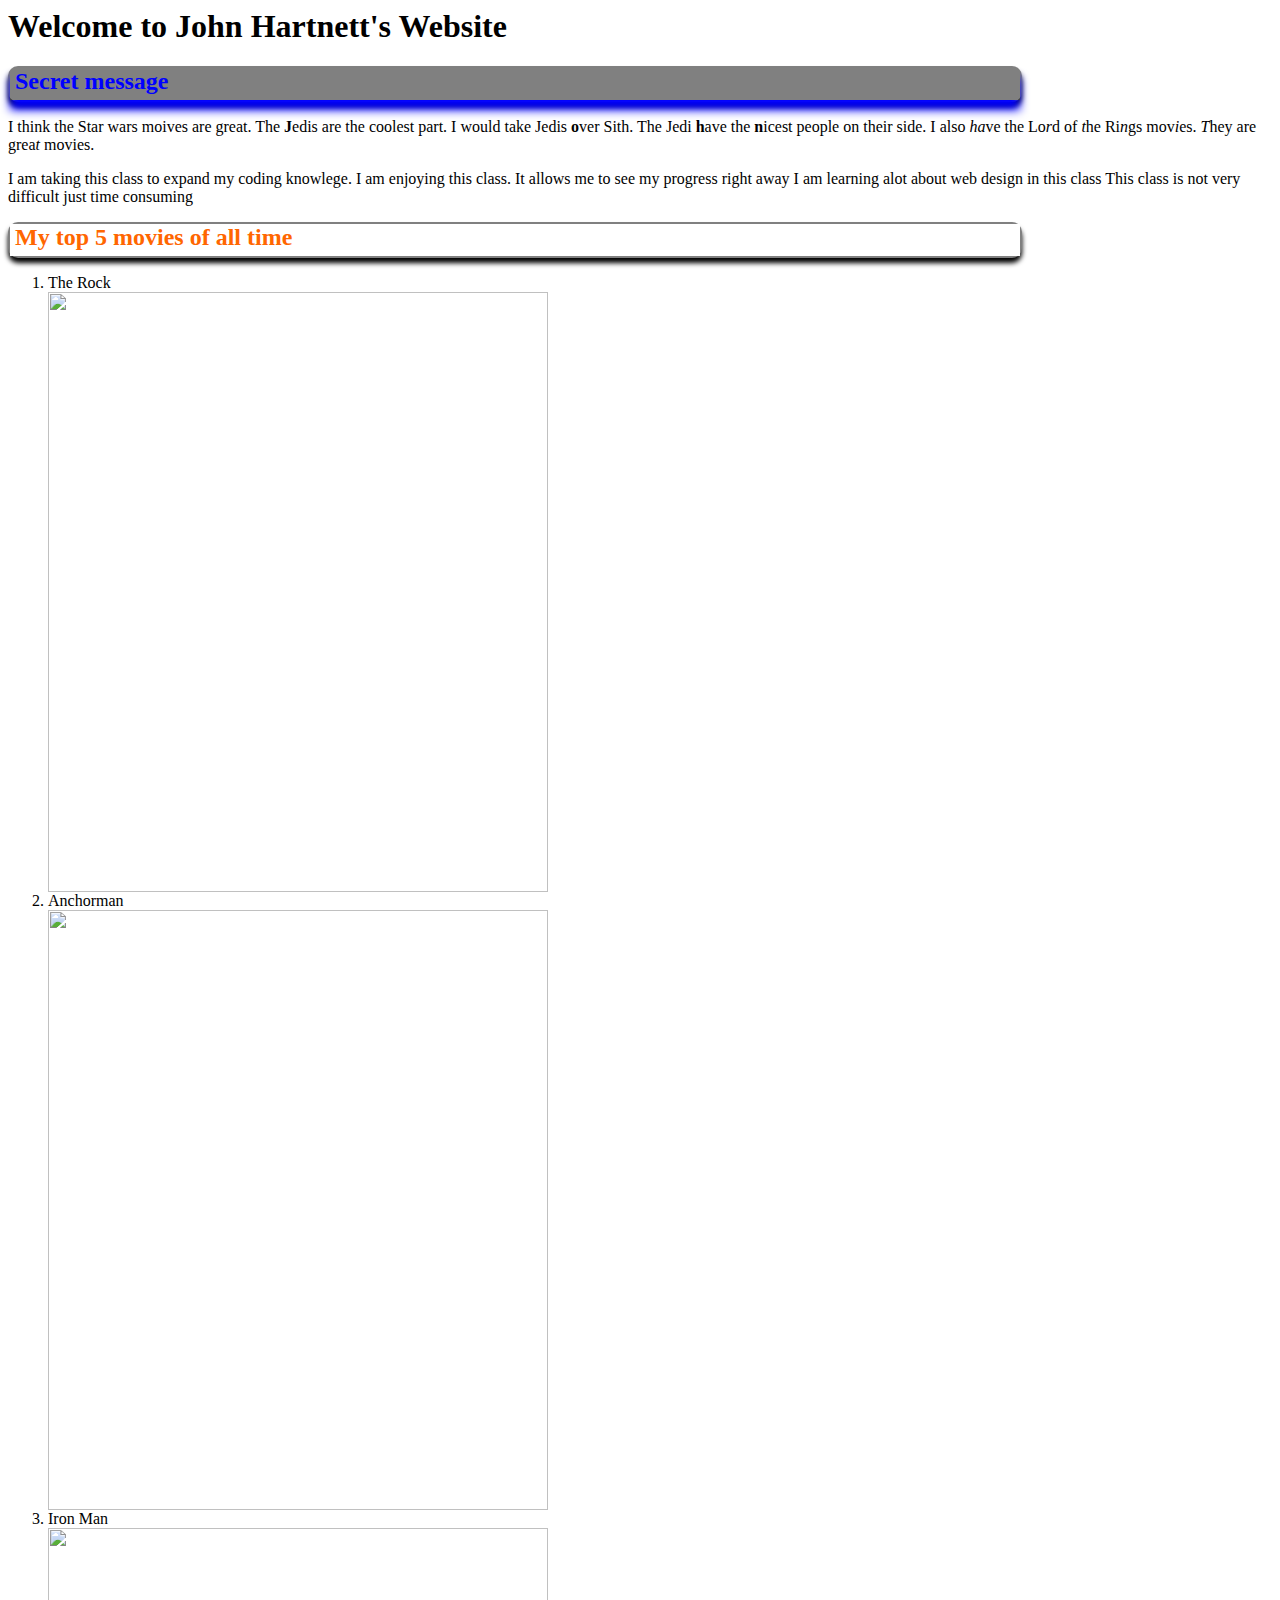
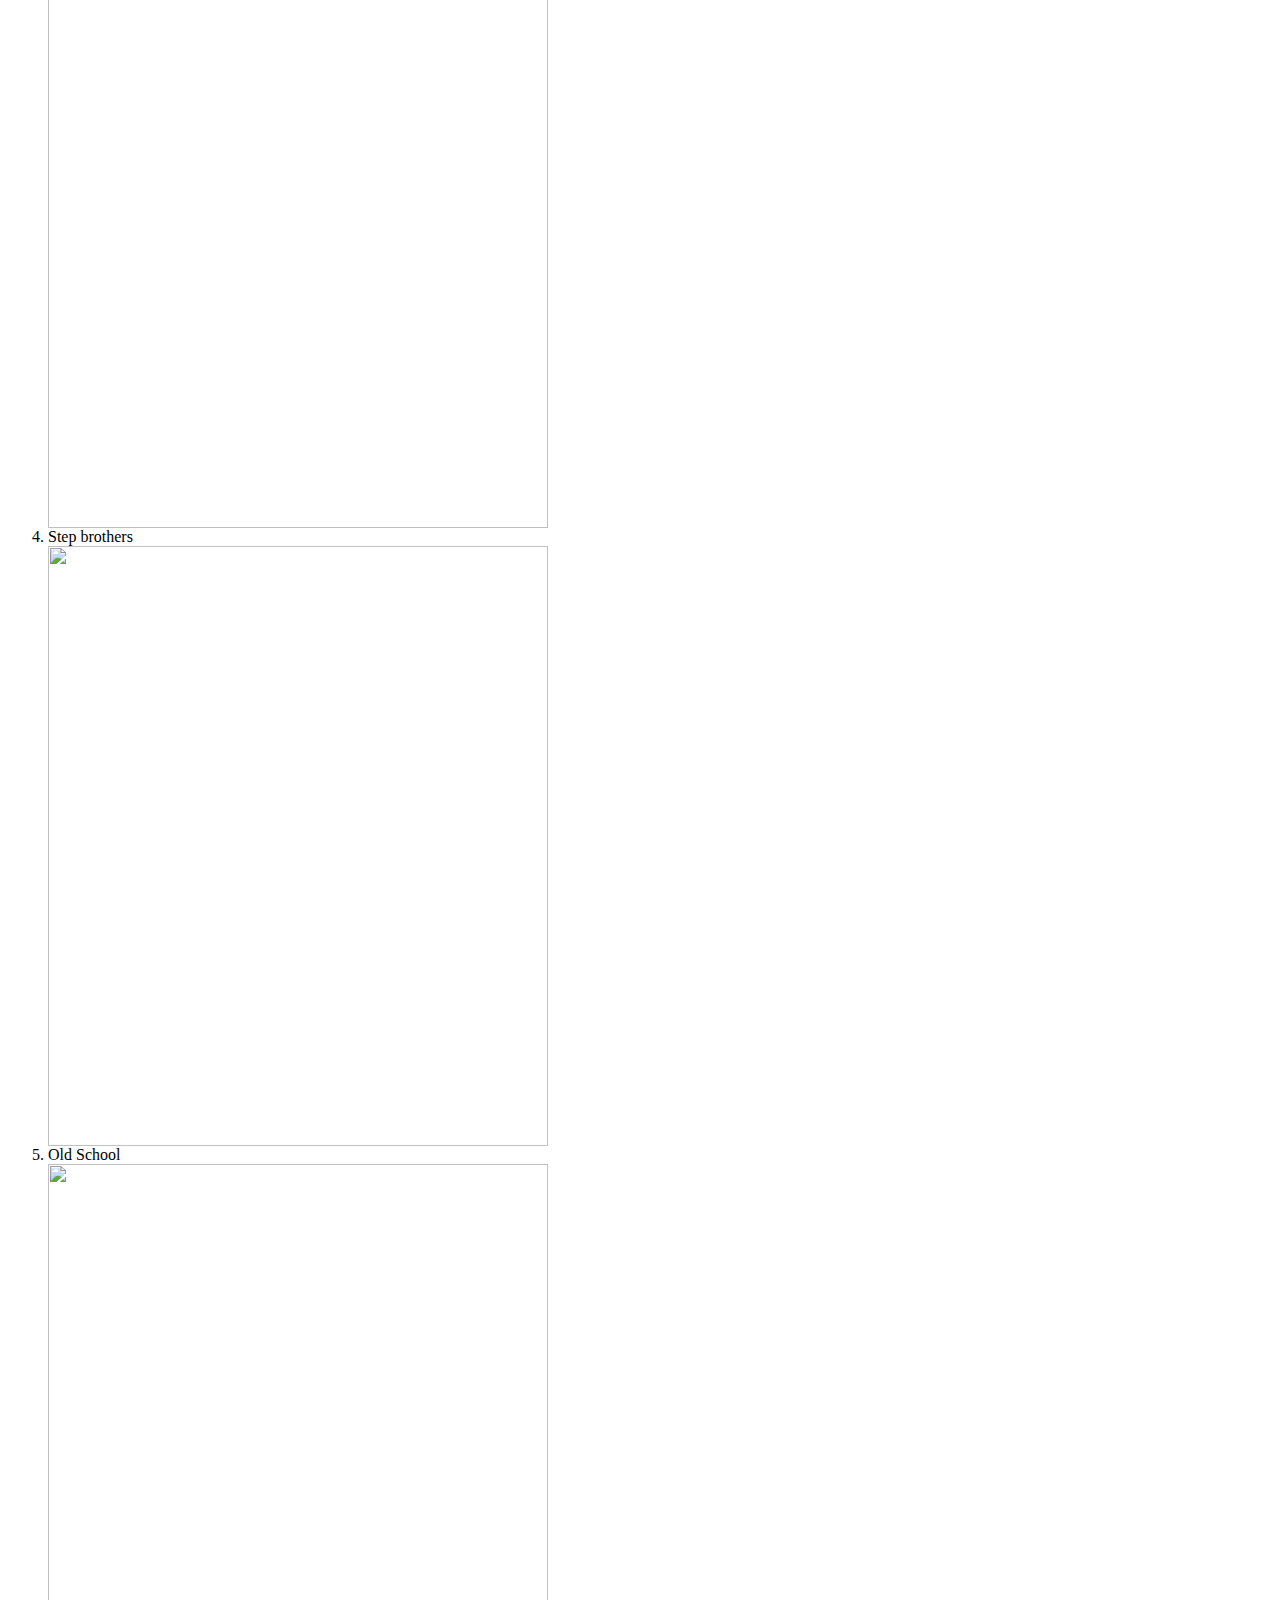
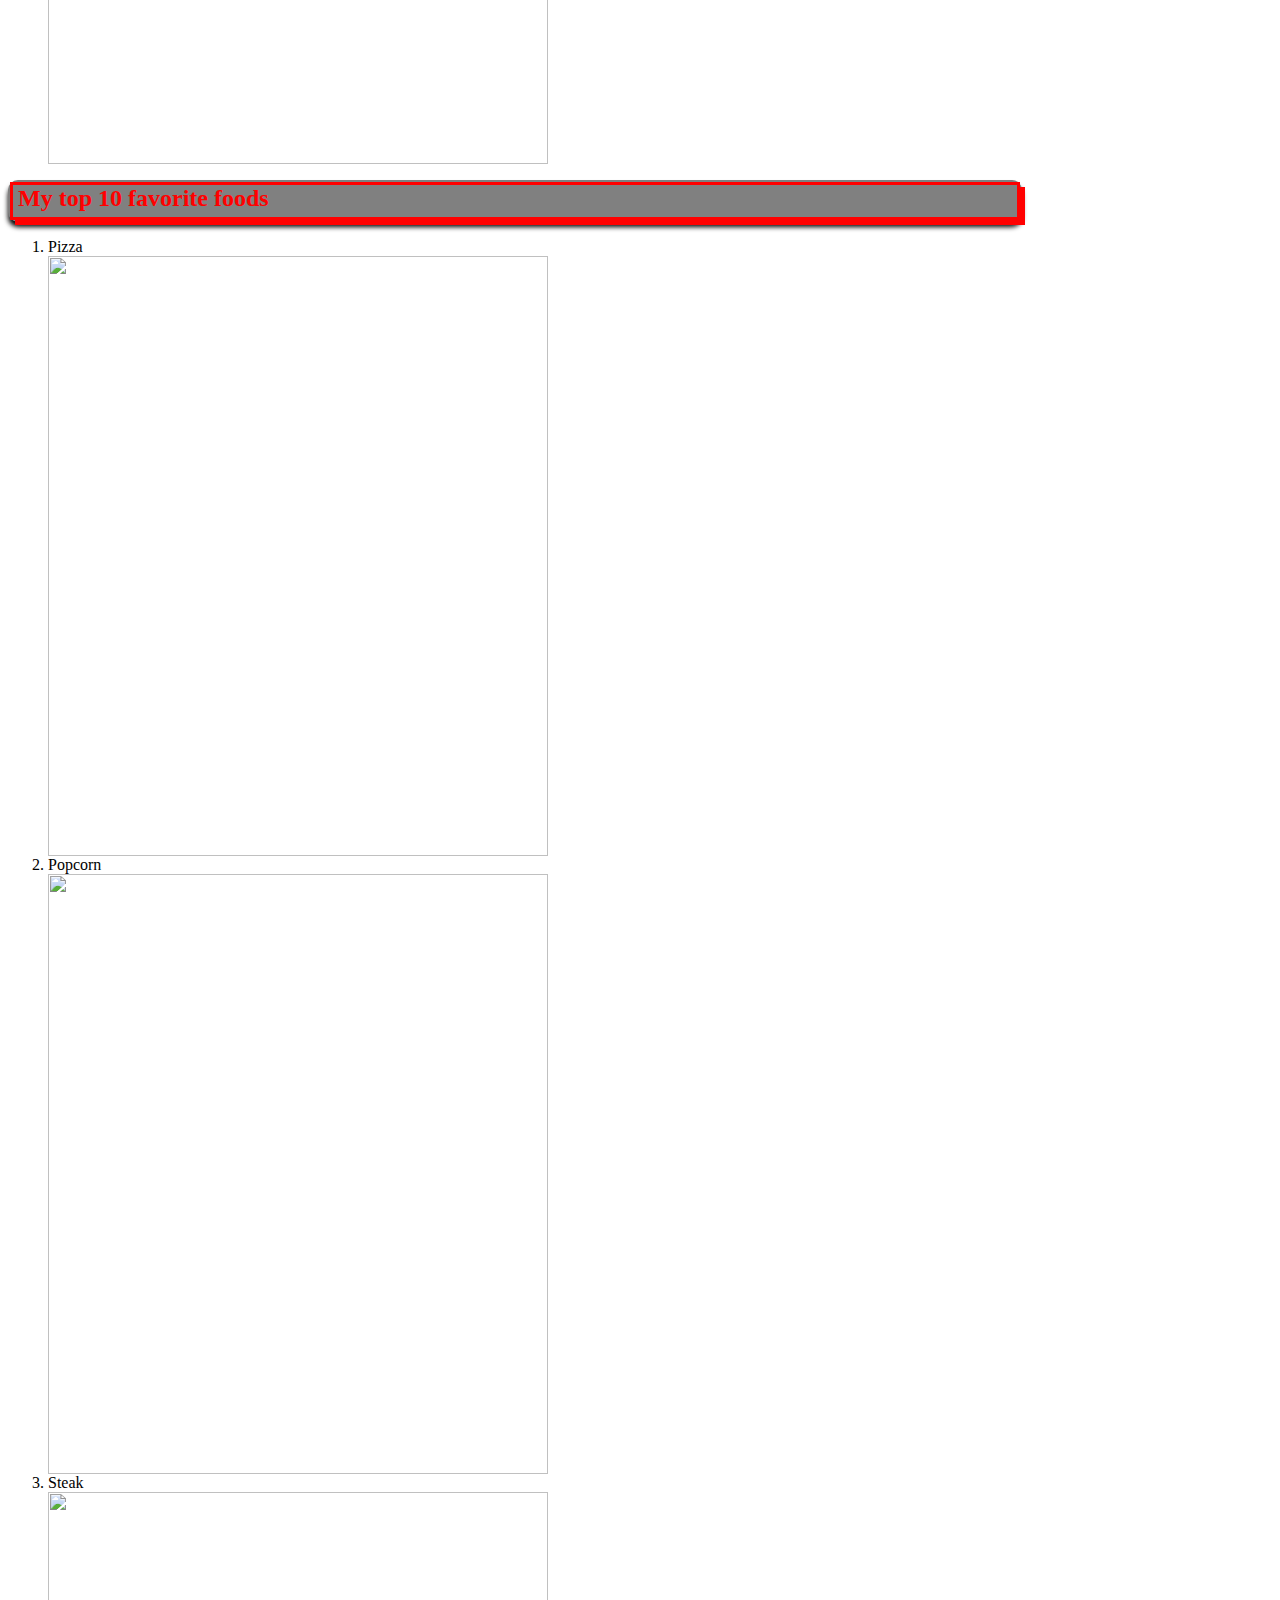
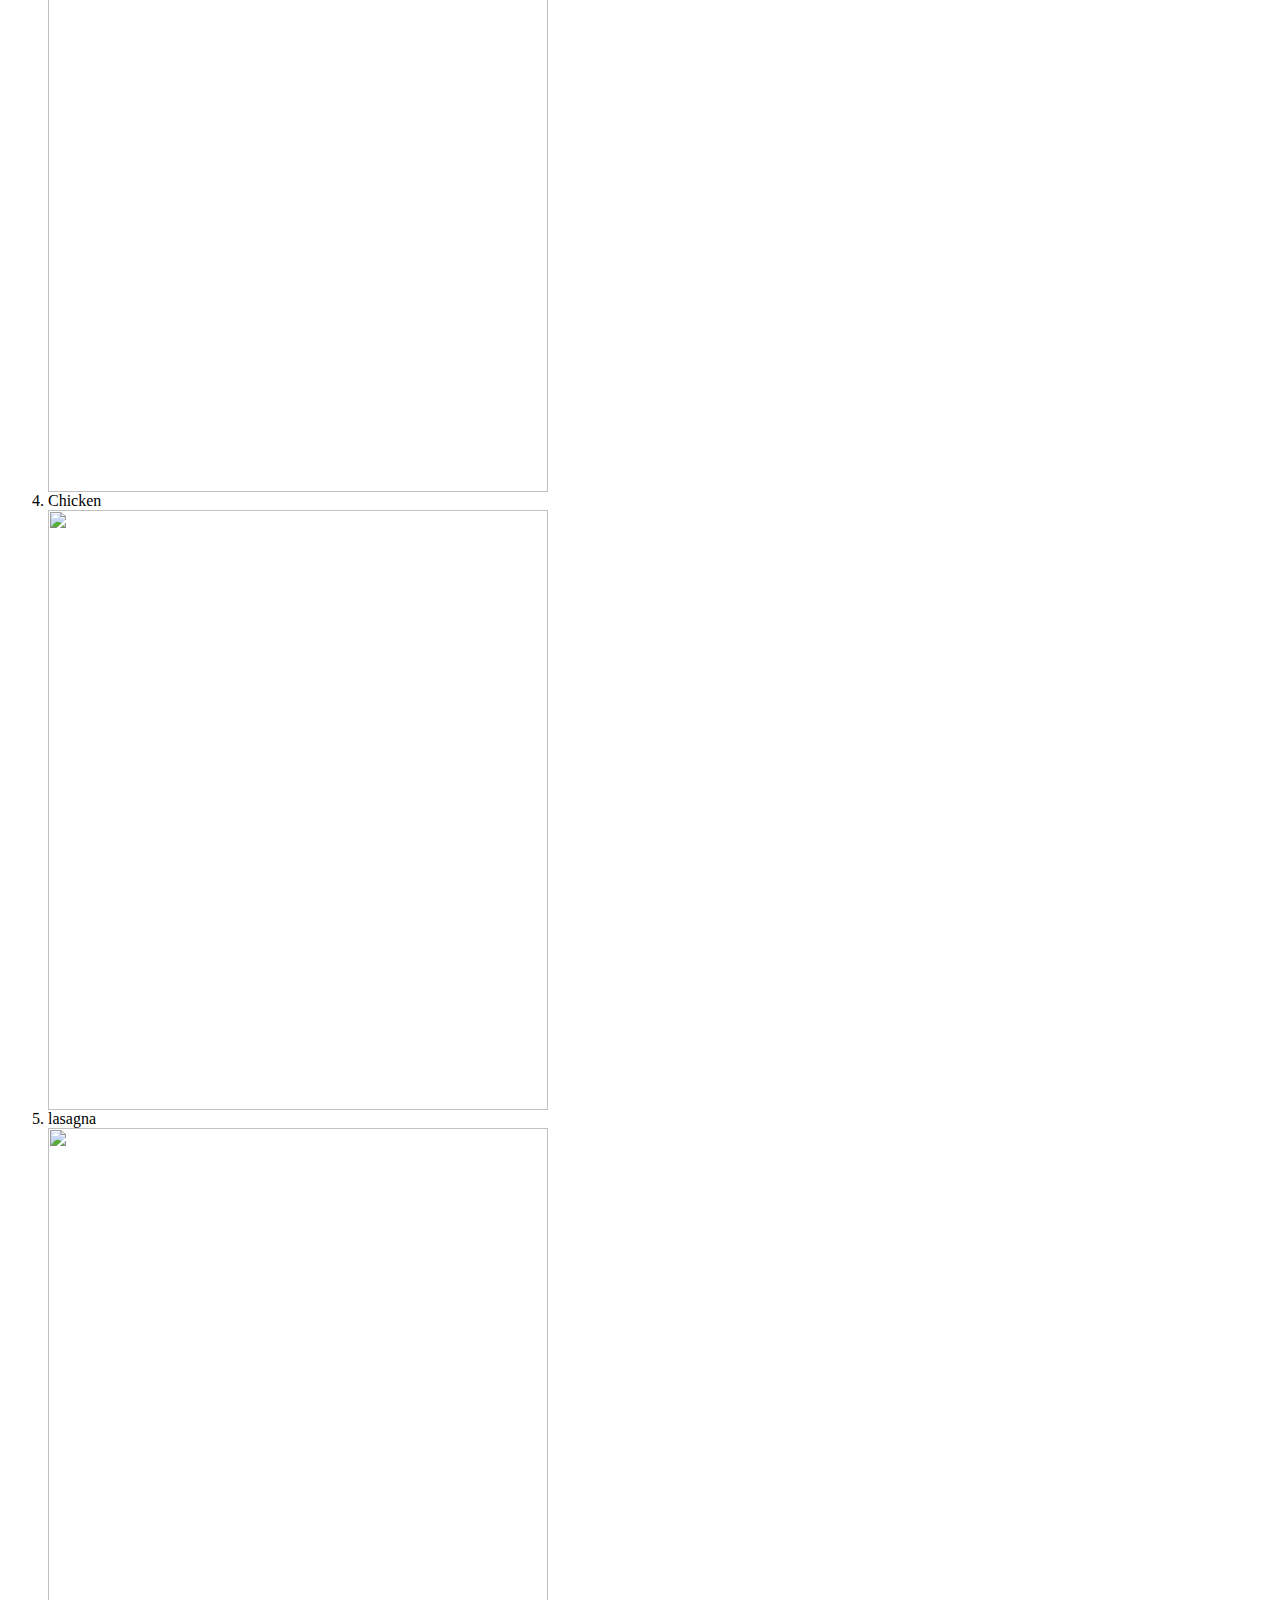
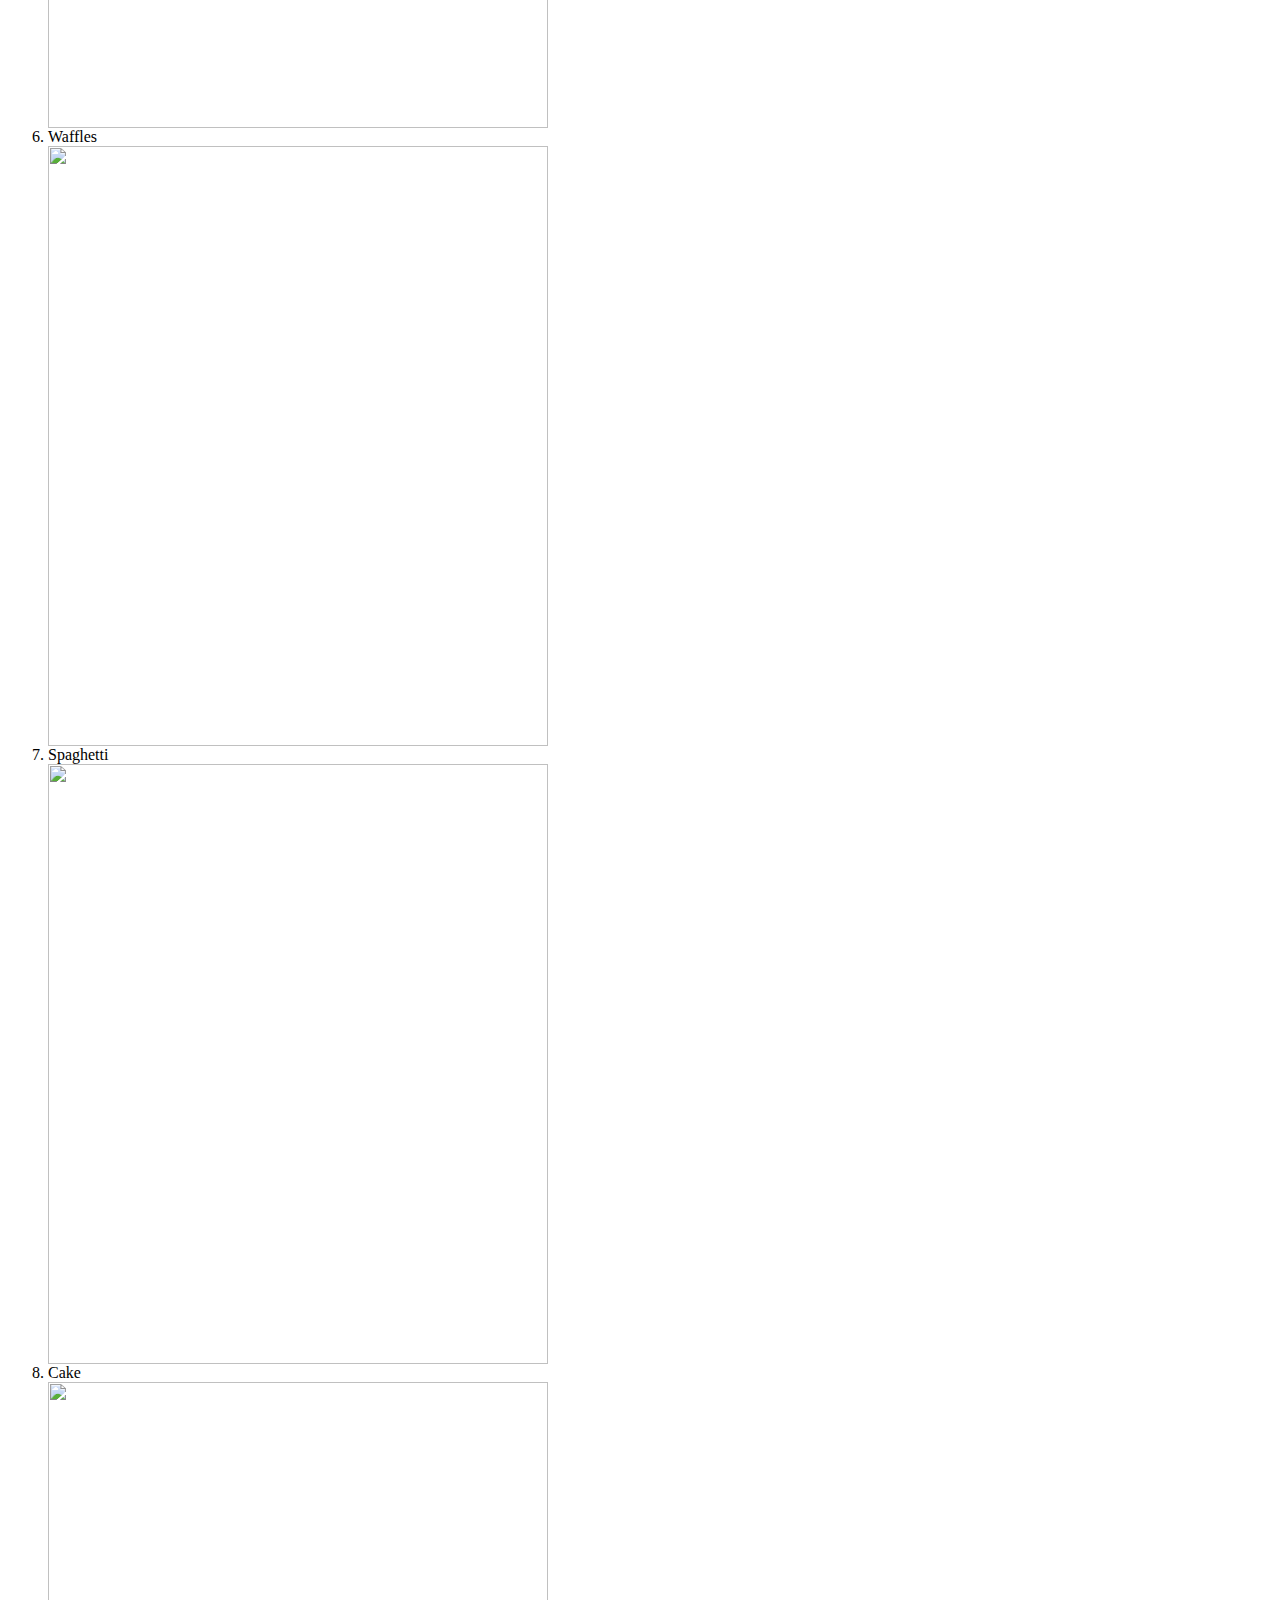
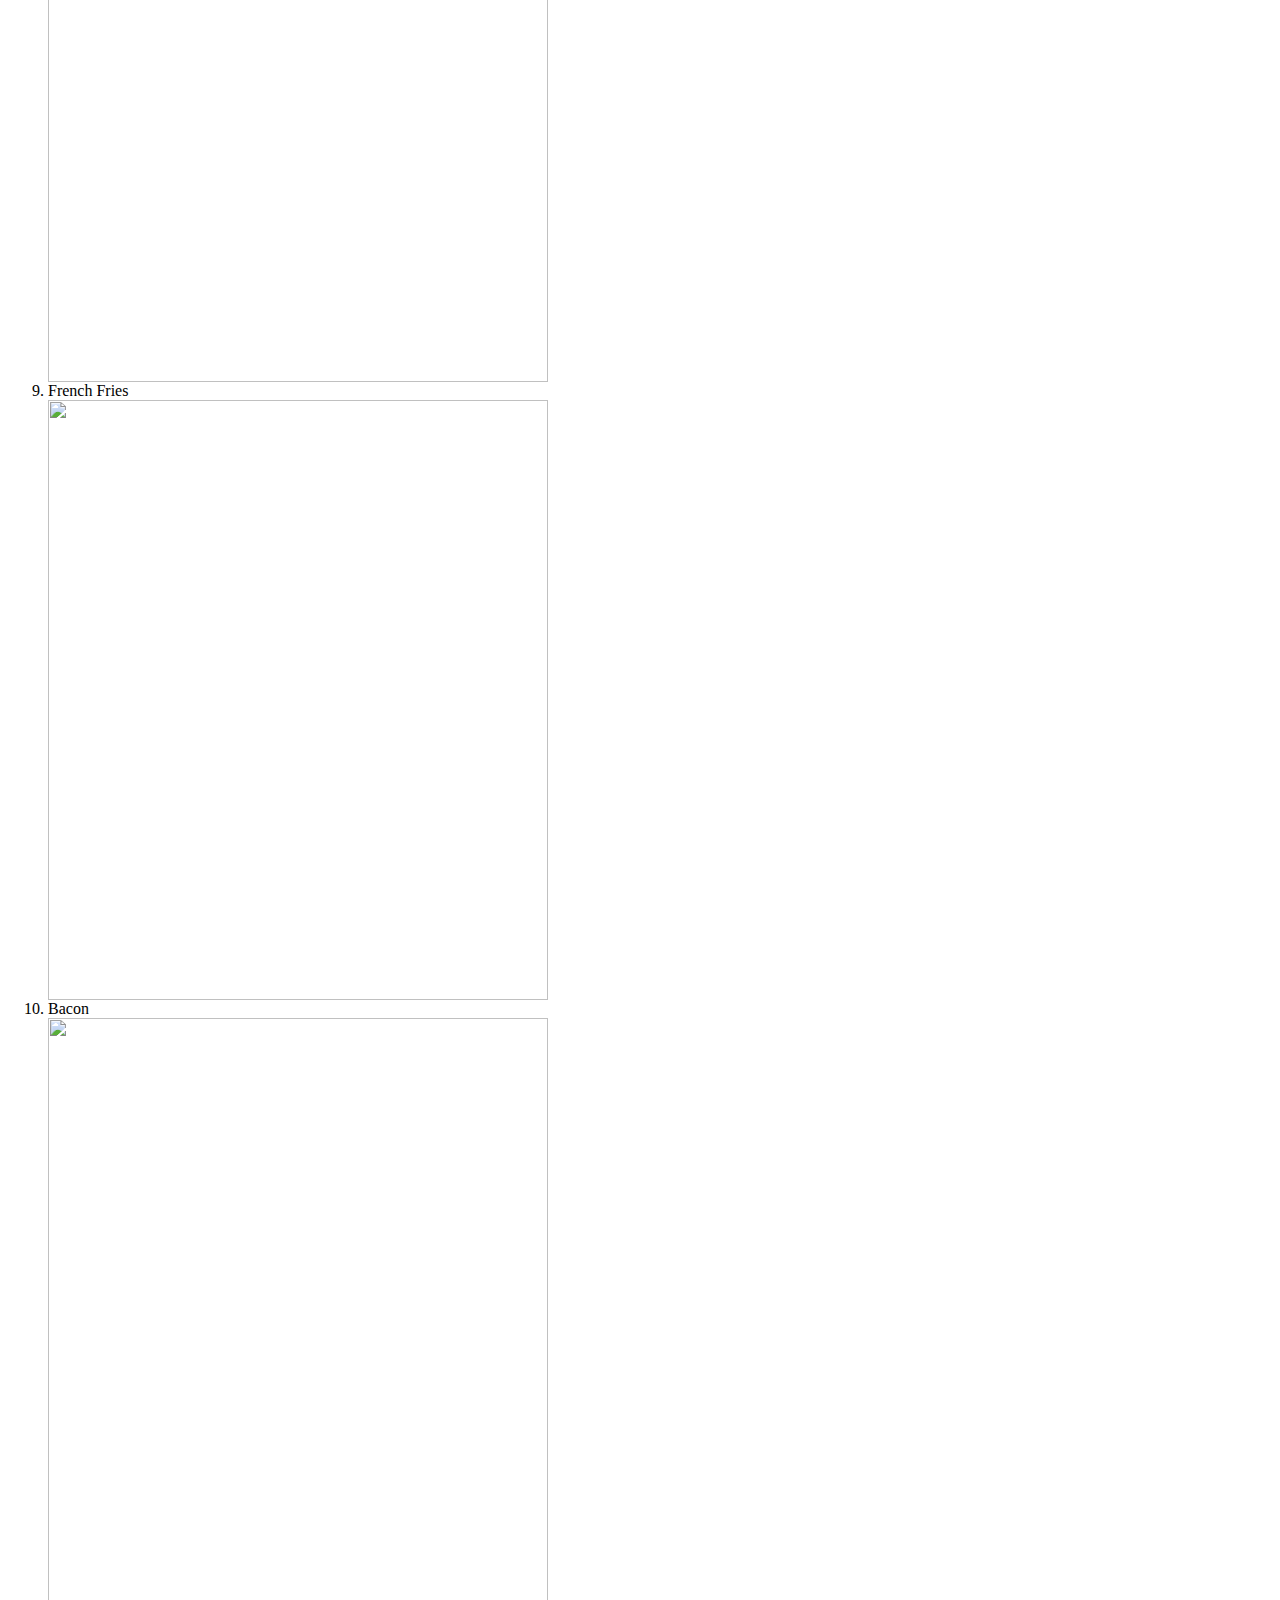
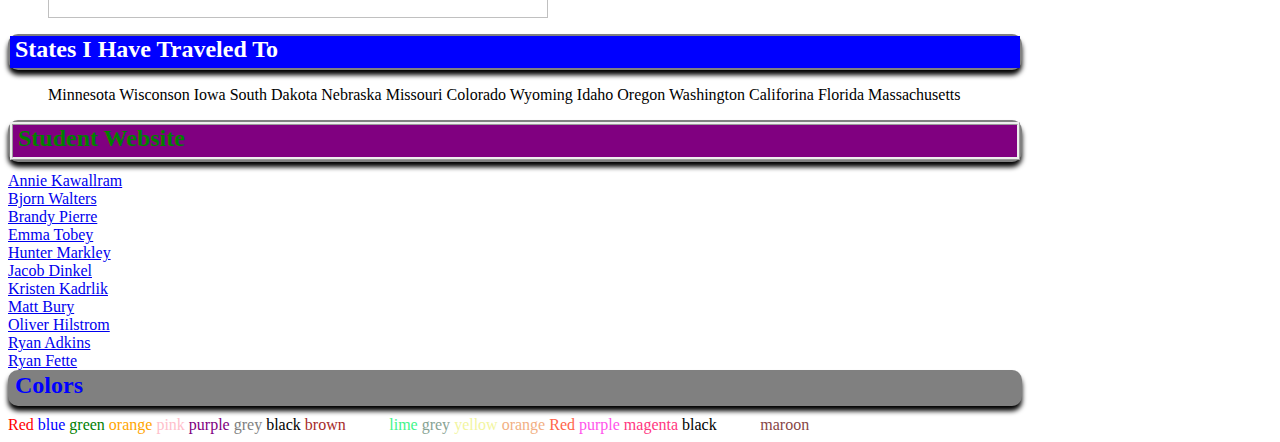
==== commit 805c7e8e: "changed headings" ====
--- a/index.html
+++ b/index.html
@@ -8,22 +8,27 @@
 	Welcome to John Hartnett's Website
 </h1>
 <div>
-	<h2>
+	<h2 id = "secret">
 		Secret message
 	</h2>
-
-	<p>
-		I think the Star wars moives are great. The <b>J</b>edis are the coolest part. I would take Jedis <b>o</b>ver
-		Sith. The Jedi <b>h</b>ave the <b>n</b>icest people on their side.
-		I also <i>h</i><i>a</i>ve the Lo<i>r</i>d of <i>t</i>he Ri<i>n</i>gs mov<i>i</i>es. <i>T</i>hey are grea<i>t</i>
-		movies.
-	</p>
 </div>
+<p>
+	I think the Star wars moives are great. The <b>J</b>edis are the coolest part. I would take Jedis <b>o</b>ver
+	Sith. The Jedi <b>h</b>ave the <b>n</b>icest people on their side.
+	I also <i>h</i><i>a</i>ve the Lo<i>r</i>d of <i>t</i>he Ri<i>n</i>gs mov<i>i</i>es. <i>T</i>hey are grea<i>t</i>
+	movies.
+</p>
+<p>
+	I am taking this class to expand my coding knowlege.
+	I am enjoying this class. It allows me to see my progress right away
+	I am learning alot about web design in this class
+	This class is not very difficult just time consuming
+</p>
 
 <div>
-<h2>
-	My top 5 movies of all time
-</h2>
+	<h2 id = "Movies">
+		My top 5 movies of all time
+	</h2>
 </div>
 <ol>
 	<li> The Rock </li>
@@ -37,11 +42,11 @@
 	<li> Old School </li>
 	<img src = "https://images-na.ssl-images-amazon.com/images/I/51BHOQ4q6sL._AC_.jpg" width = "500" height="600">
     </ol>
-<div>
-	<h2>
-		My top 10 favorite foods
-	</h2>
-</div>
+	<div>
+		<h2 id="food">
+			My top 10 favorite foods
+		</h2>
+	</div>
 	<ol>
 		<li> Pizza </li>
 		<img src = "https://encrypted-tbn0.gstatic.com/images?q=tbn%3AANd9GcTtwGvahnGJ-YAlWVvh2F23IVA3Vat2ye-7SEXJ8hv37F3Sfck8&usqp=CAU" width = "500" height="600">
@@ -64,9 +69,9 @@
 		<li> Bacon </li>
 		<img src = "https://www.momontimeout.com/wp-content/uploads/2011/07/how-to-bake-bacon-done.jpg" width = "500" height="600">
     </ol>
-<div>
-		<h2> States I Have Traveled To </h2>
-</div>
+		<div>
+			<h2 id="states"> States I Have Traveled To </h2>
+		</div>
 		<ul>
 			Minnesota
 			Wisconson
@@ -84,9 +89,9 @@
 			Massachusetts
 
 		</ul>
-<div>
-		<h2> Student Website </h2>
-</div>
+		<div>
+			<h2 id="websites"> Student Website </h2>
+		</div>
 		<a href="Durvaniekawallram.github.io"> Annie Kawallram </a>
 		</br>
 		<a href="https://bjornwalters.github.io"> Bjorn Walters </a>
@@ -108,9 +113,10 @@
 		<a href="RyanAdkinz.github.io"> Ryan Adkins </a>
 		</br>
 		<a href="RyanFette.github.io"> Ryan Fette </a>
-<div>
-		<h2> Colors </h2>
-</div>
+		<div>
+			<h2> Colors </h2>
+		</div>
+
 		<body>
 			<font color="red"> Red </font>
 		</body>
--- a/style.css
+++ b/style.css
@@ -1,9 +1,62 @@
 h2 {
     color: blue;
-    border: 2px solid black;
+   padding: 5px;
+   padding-top: 0px;
+   margin: 0px;
+   margin-bottom: 0px;
 }
 
-p {
+div {
     font-family: "Times New Roman", Times, serif;
-     border: 2px dashed red;
+    border-color: grey;
+    background-color: grey;
+    border-radius: 10px;
+     border-width: 2px;
+     border-top-style: solid;
+     border-right-style: solid;
+     border-left-style: dashed;
+     border-bottom-style: dashed;
+     box-shadow: 0px 5px 5px 0px;
+    margin-bottom: 10px;
+    margin-right: 250px;
+     
+}
+
+img{
+    border: 2px;
+    border-color: black;
+}
+
+#secret{
+    box-shadow: 0px 10px 10px 0px;
+}
+
+#Movies{
+    color: rgb(255, 102, 0);
+    background-color: white;
+}
+
+#food{
+    color: red;
+    border-top-style: solid;
+     border-right-style: solid;
+     border-left-style: solid;
+     border-bottom-style: solid;
+
+     box-shadow: 5px 5px 0px 0px
+}
+
+#states{
+    color: white;
+    background-color: blue;
+    
+}
+
+#websites{
+    border-top-style: ridge;
+     border-right-style: ridge;
+     border-left-style: ridge;
+     border-bottom-style: ridge;
+     color: green;
+     background-color: purple;
 }